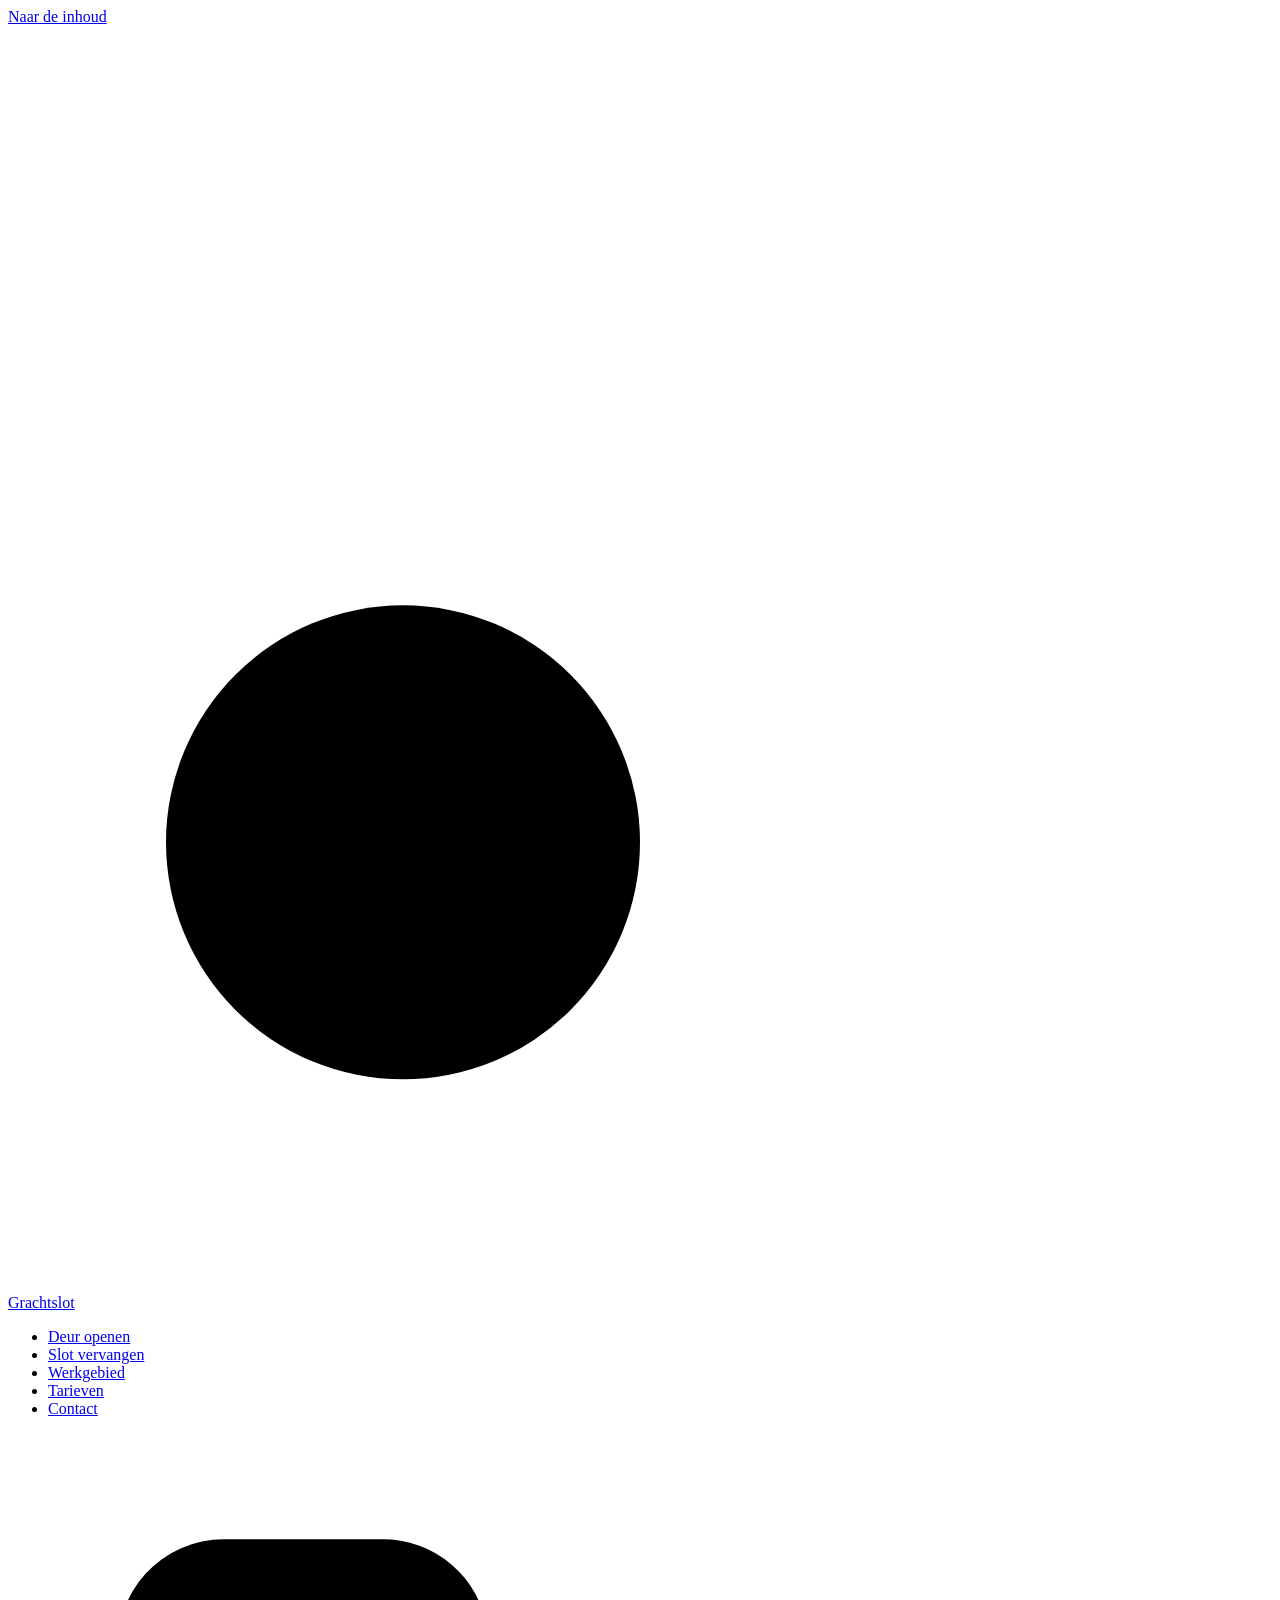
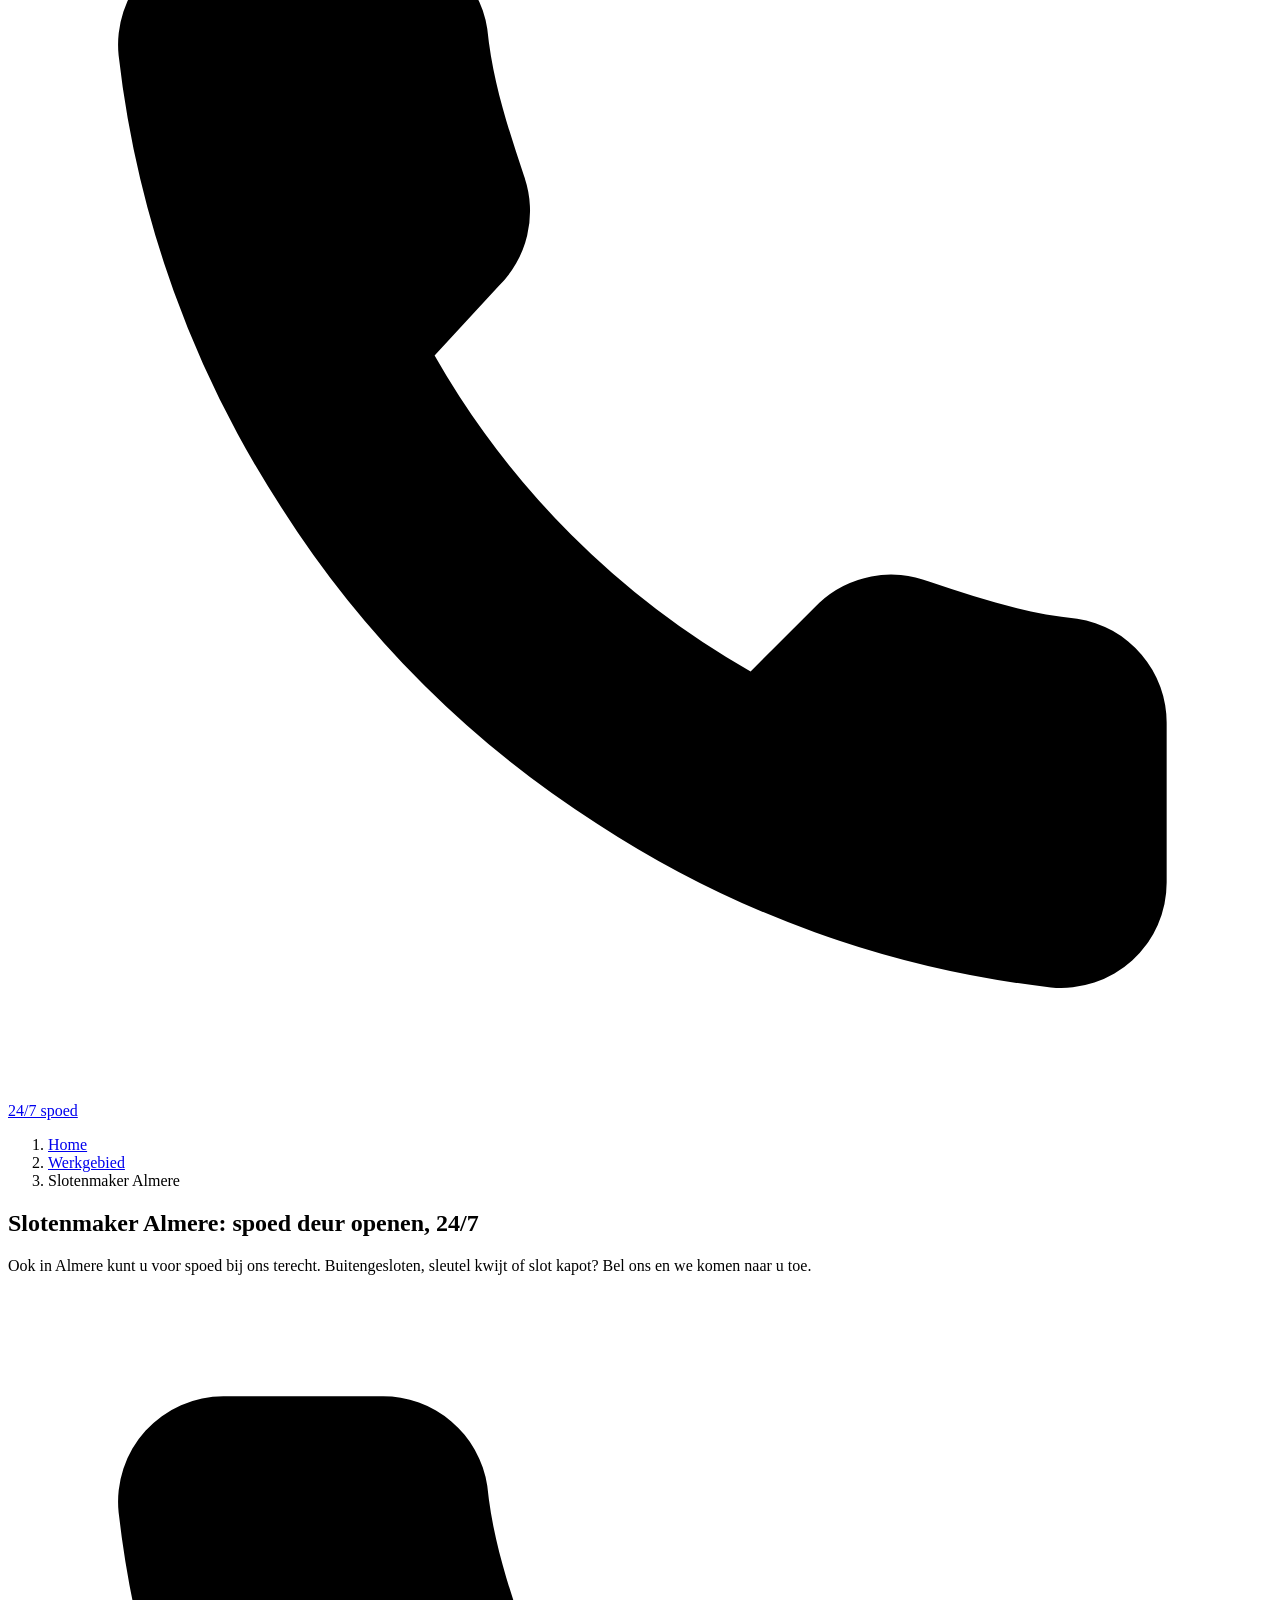
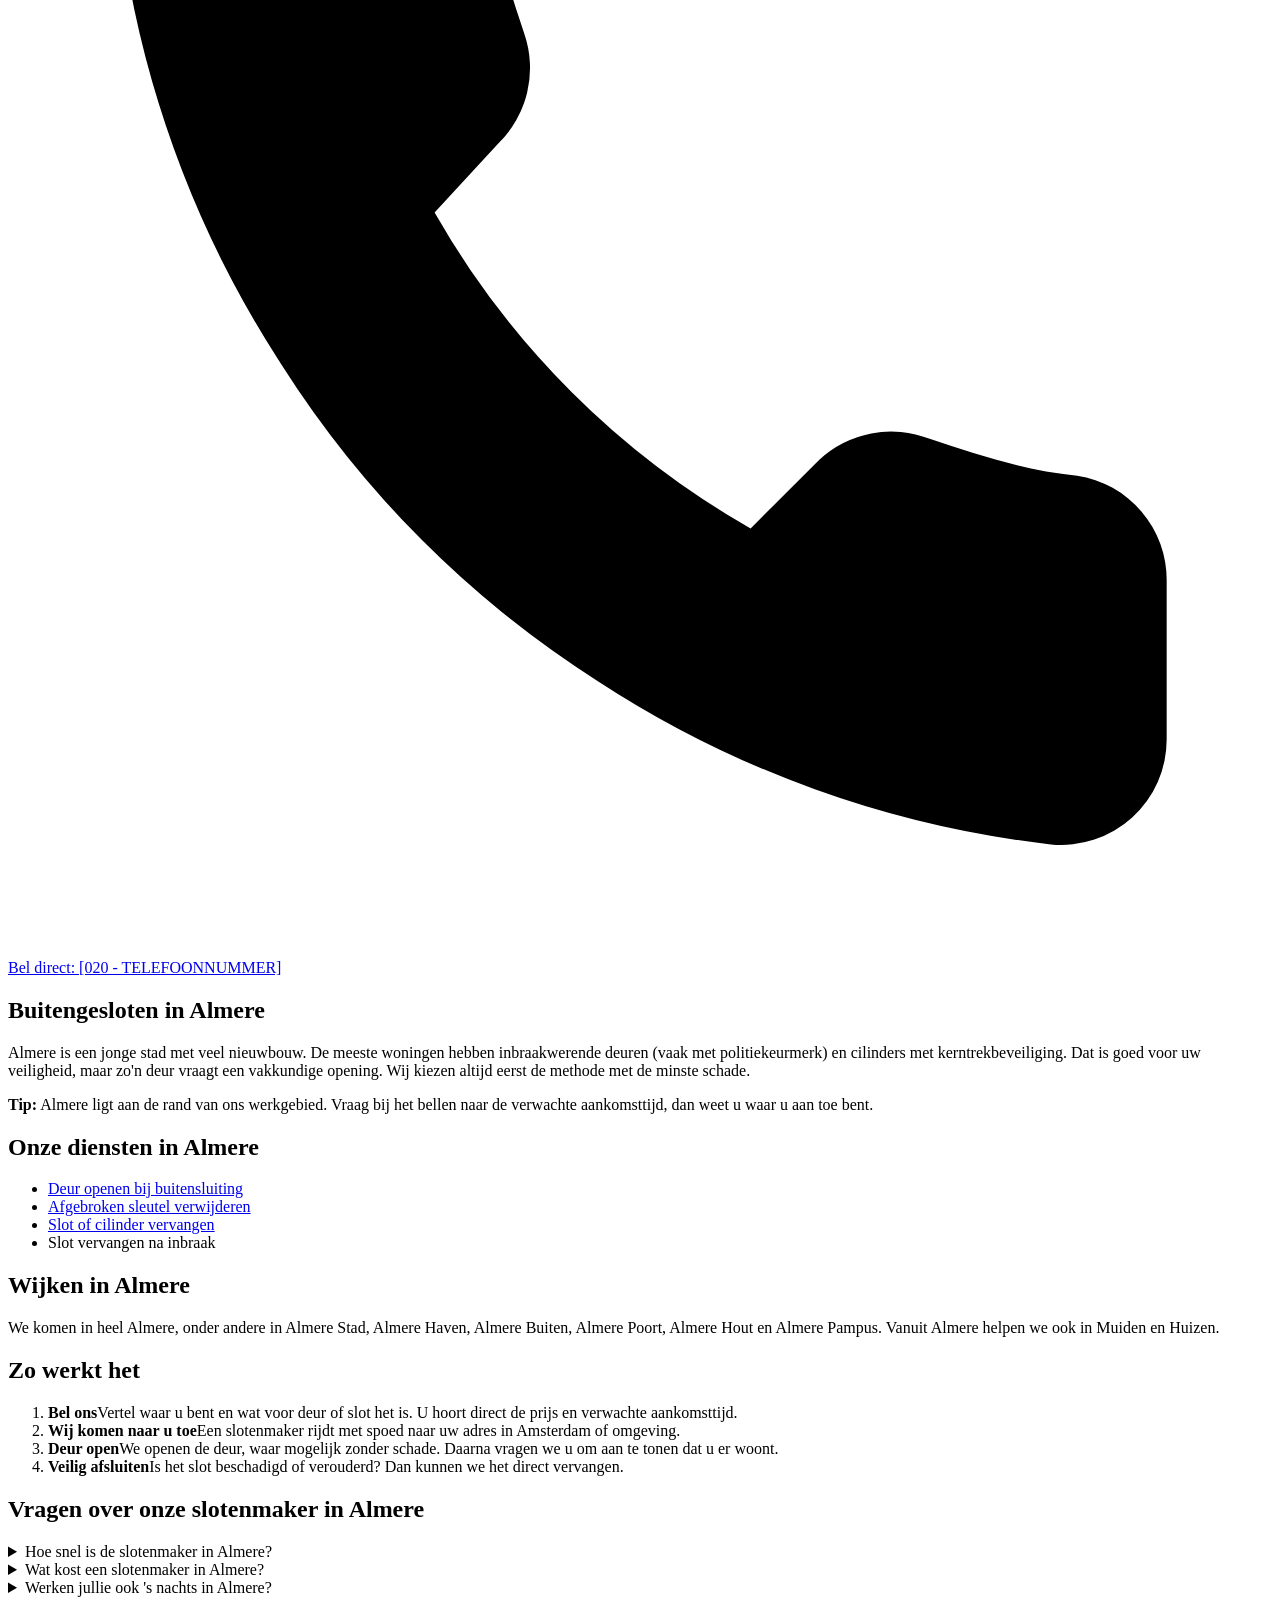
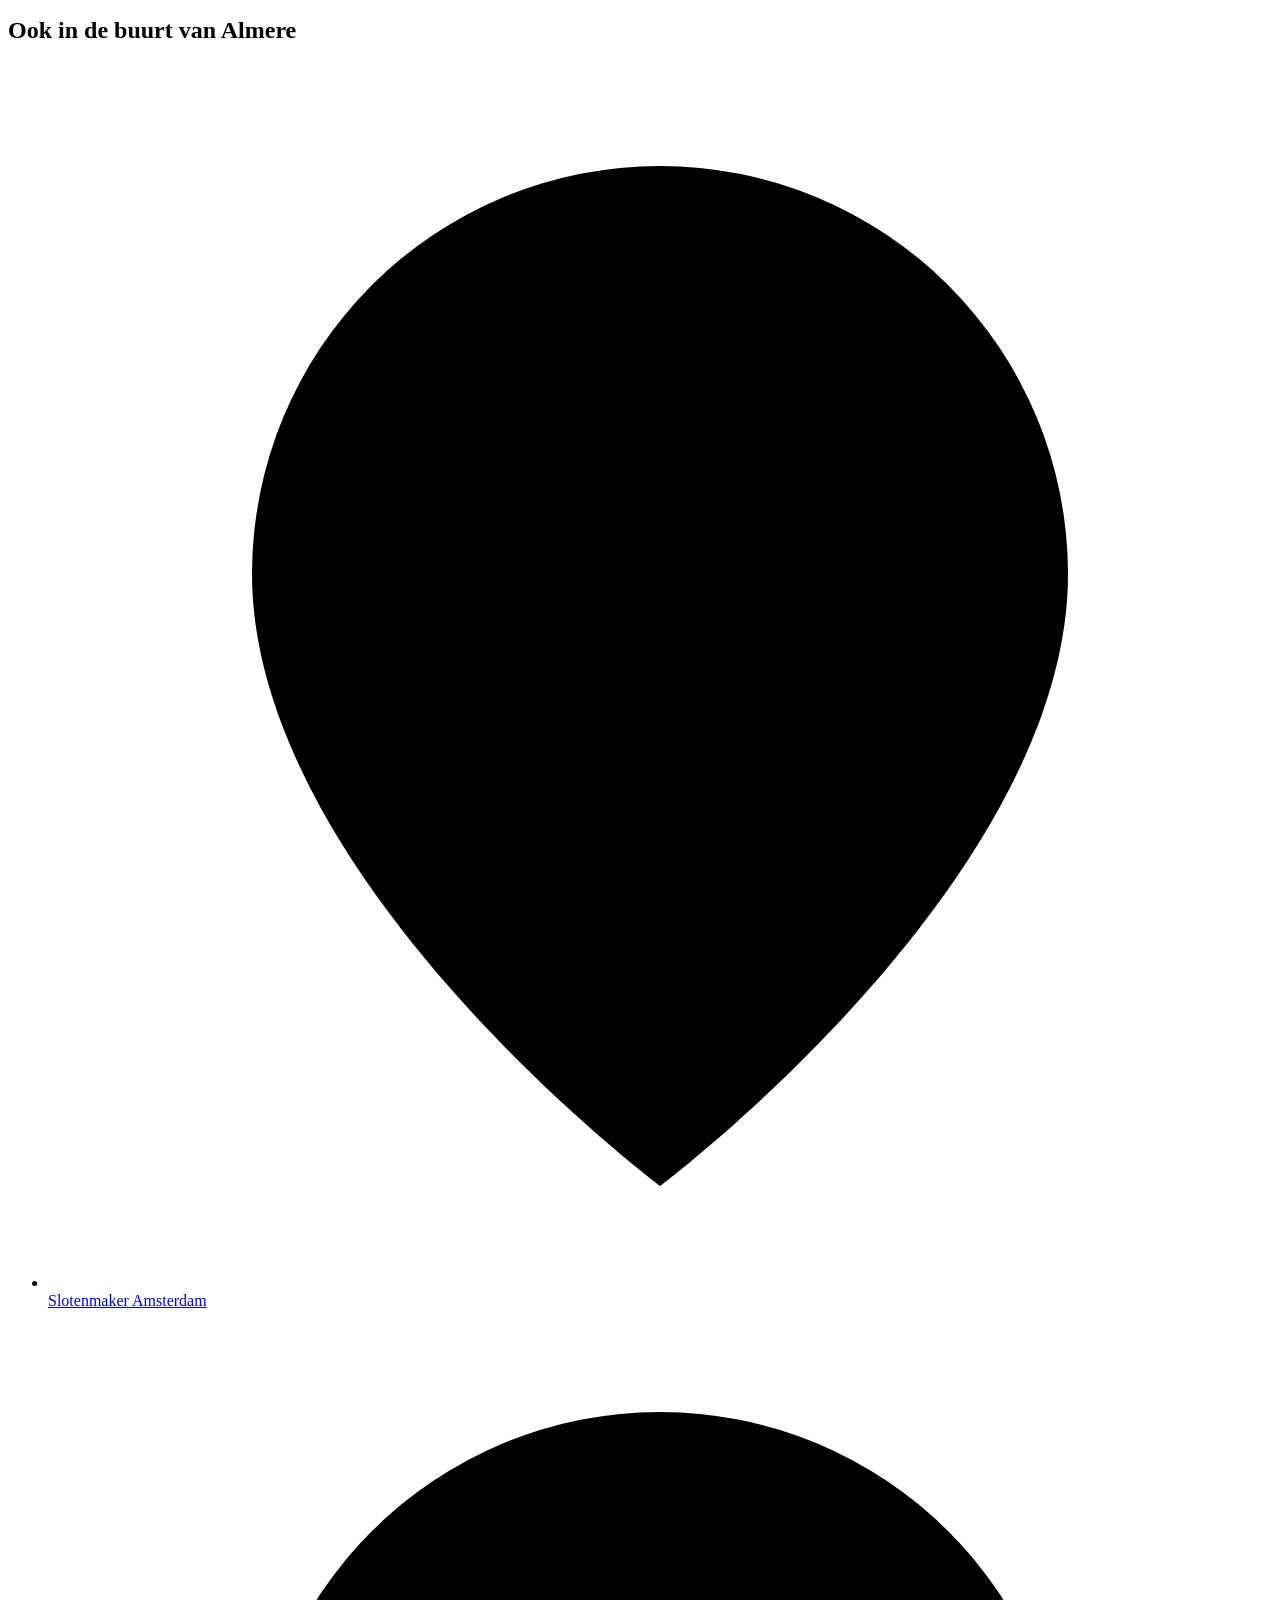
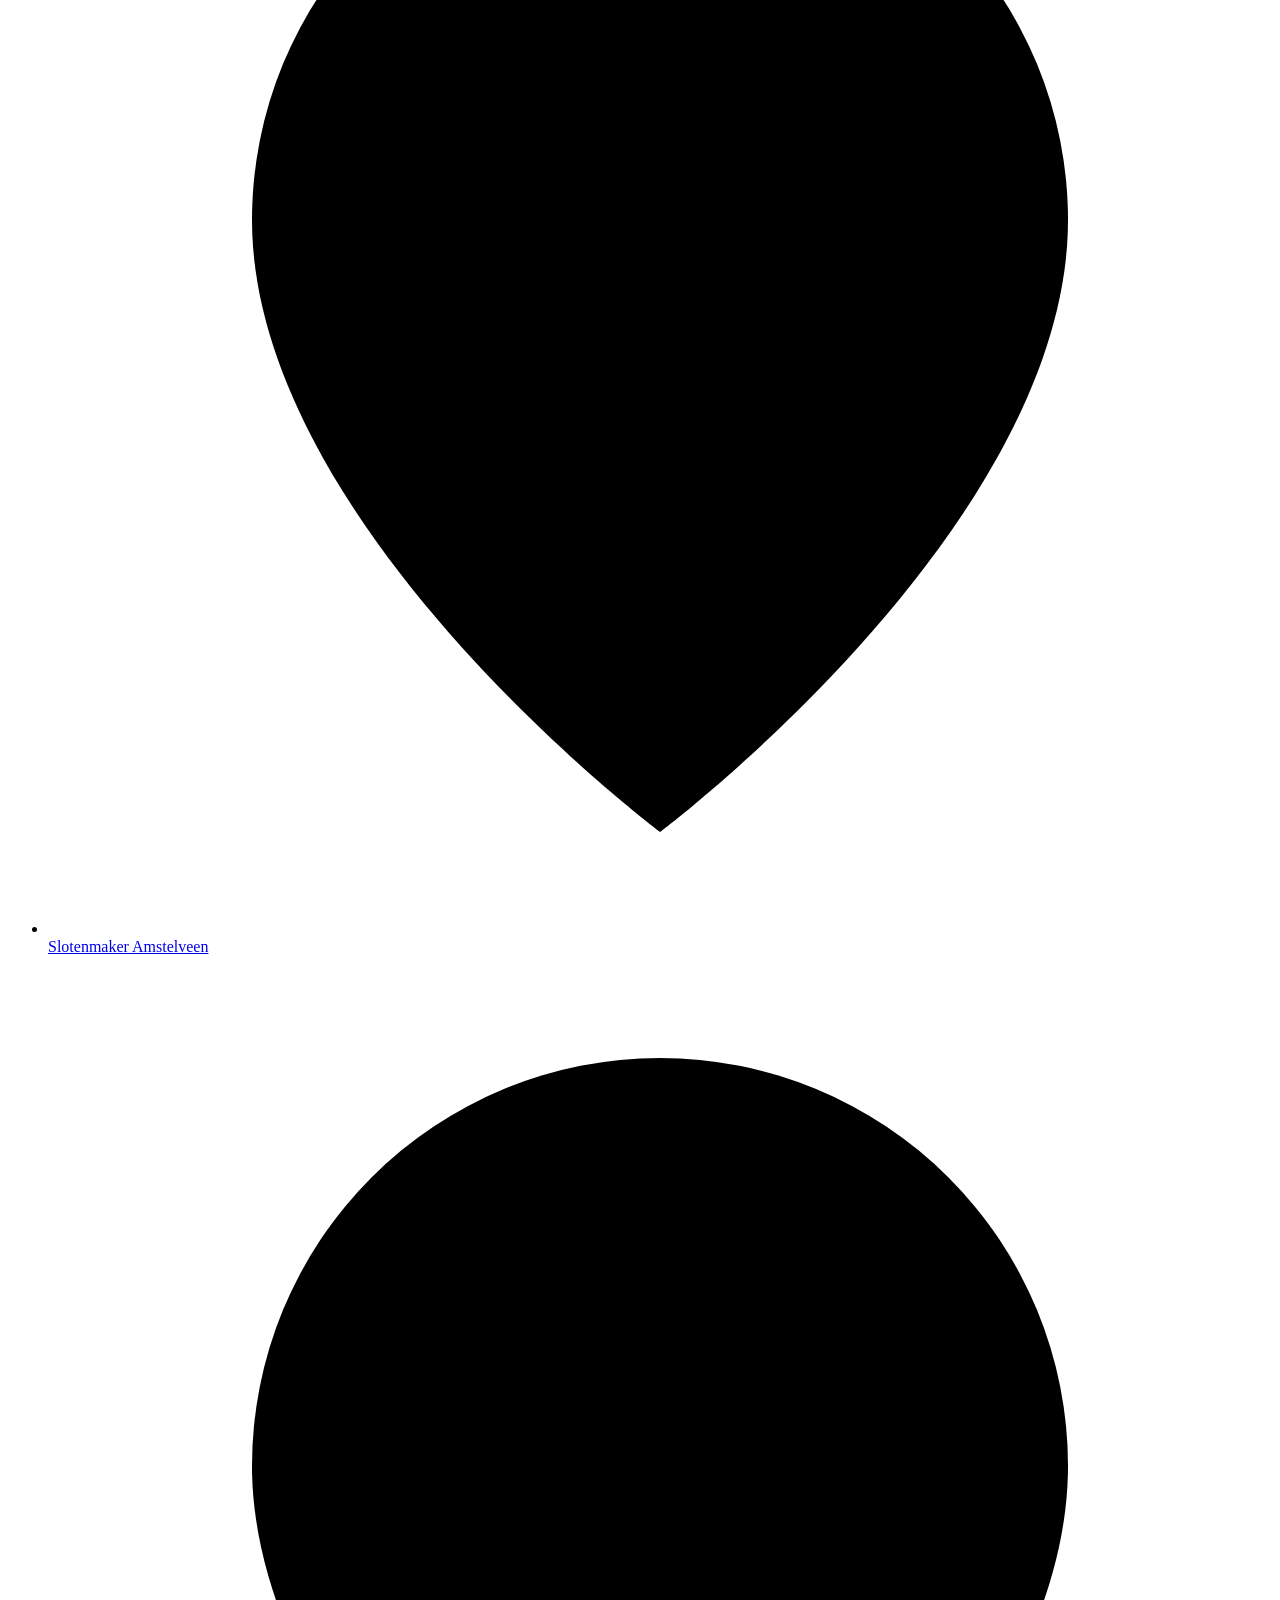
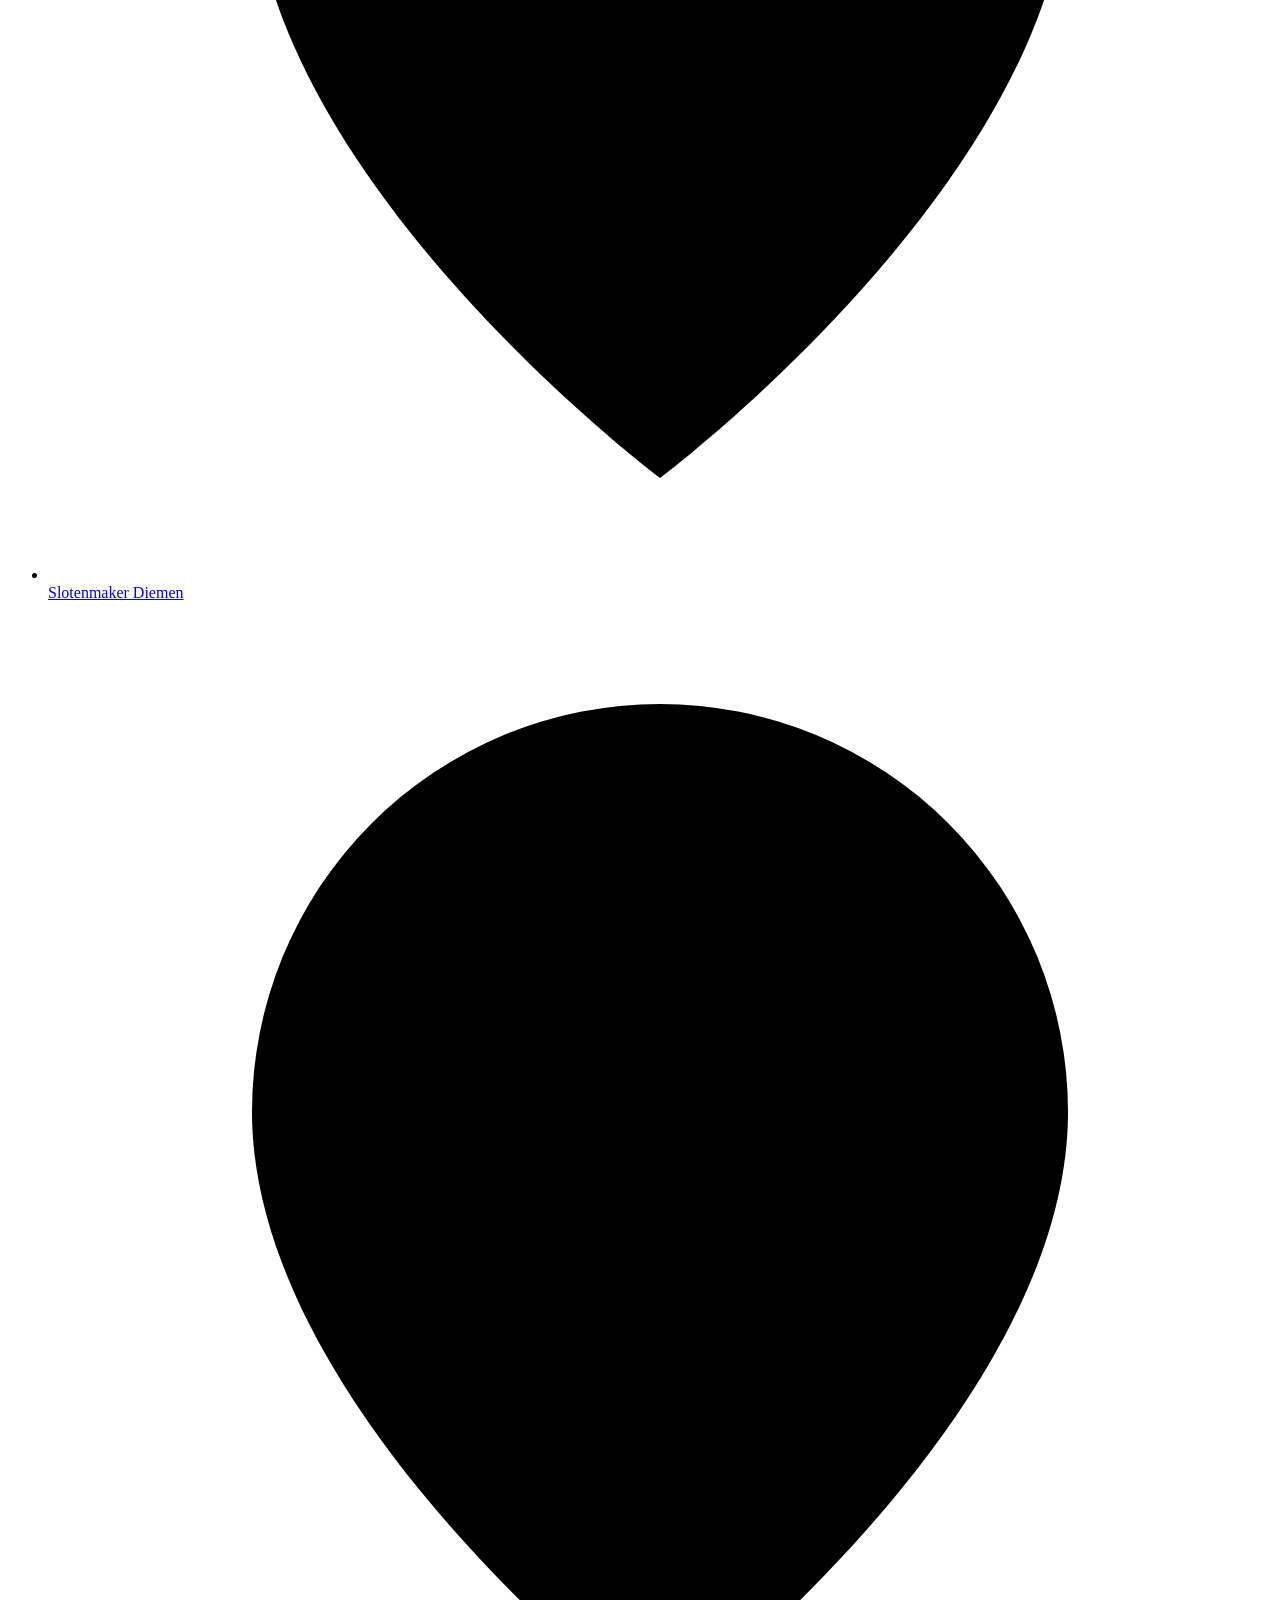
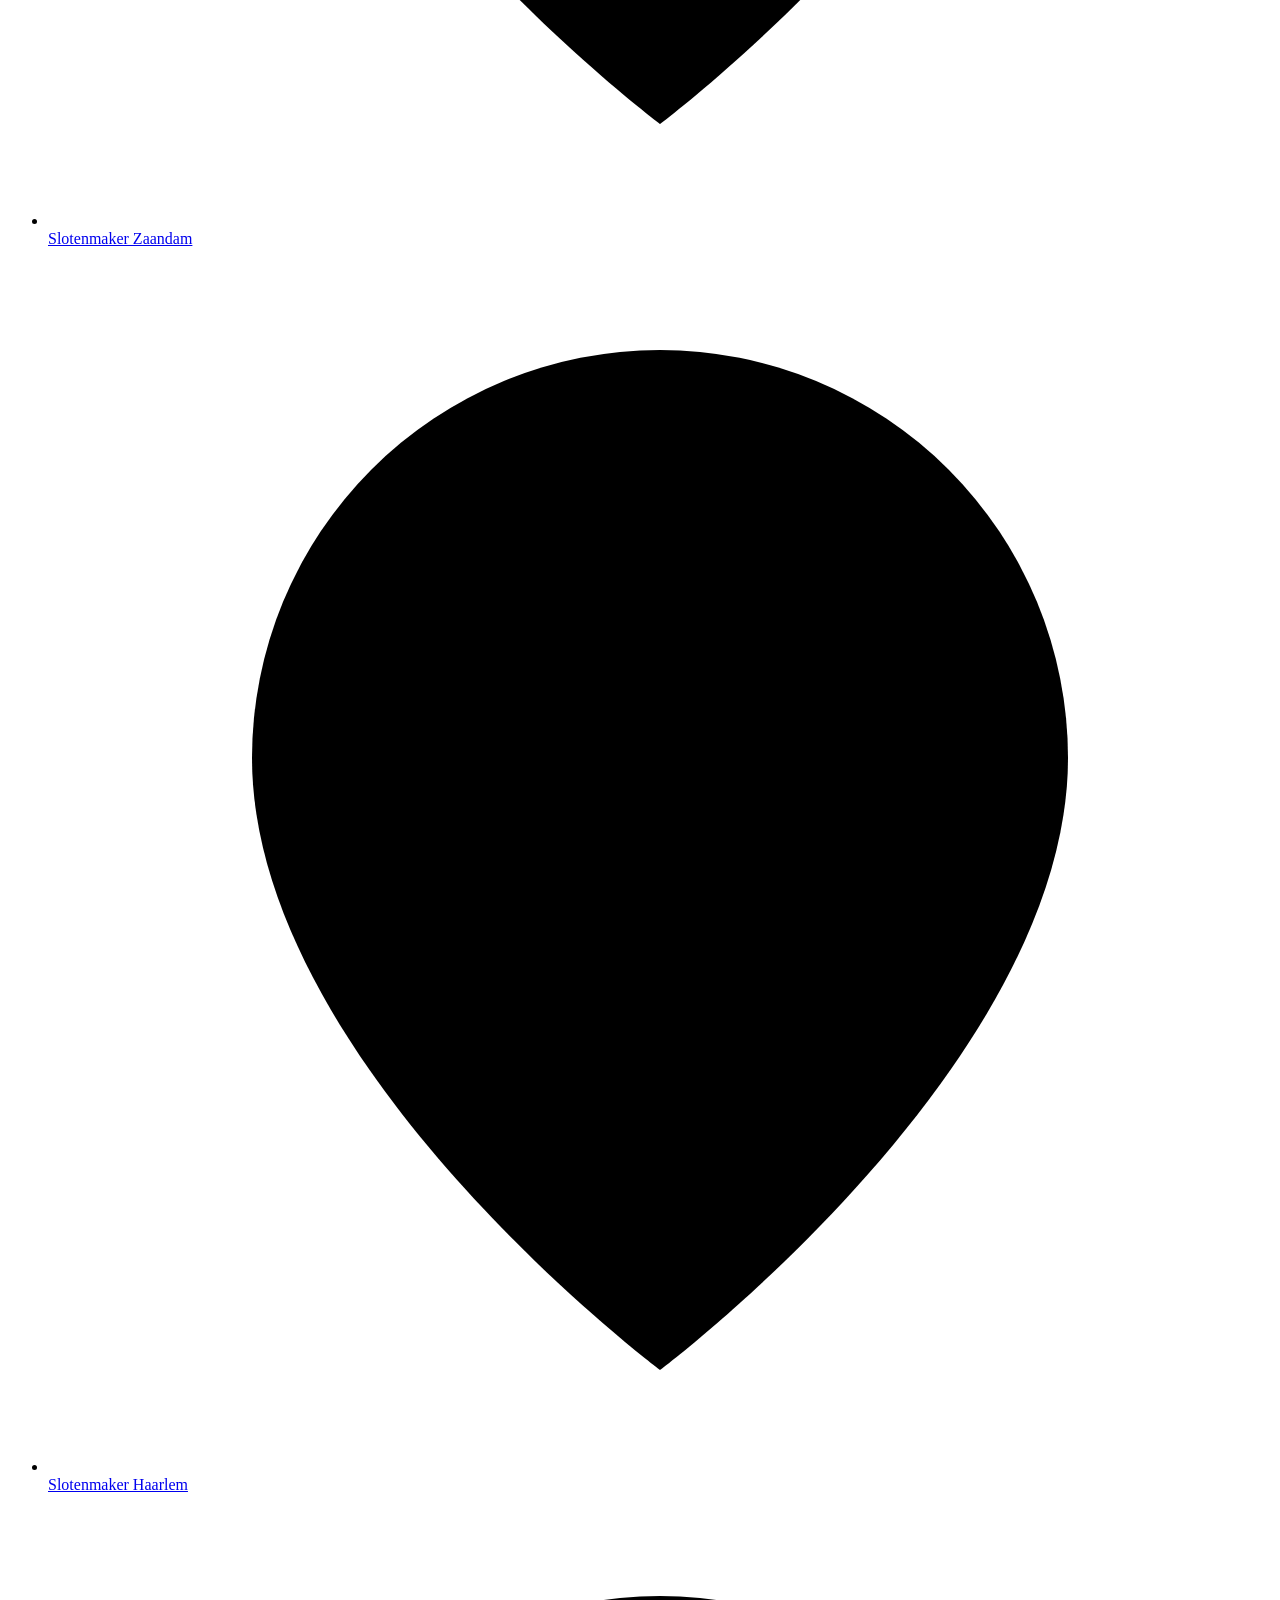
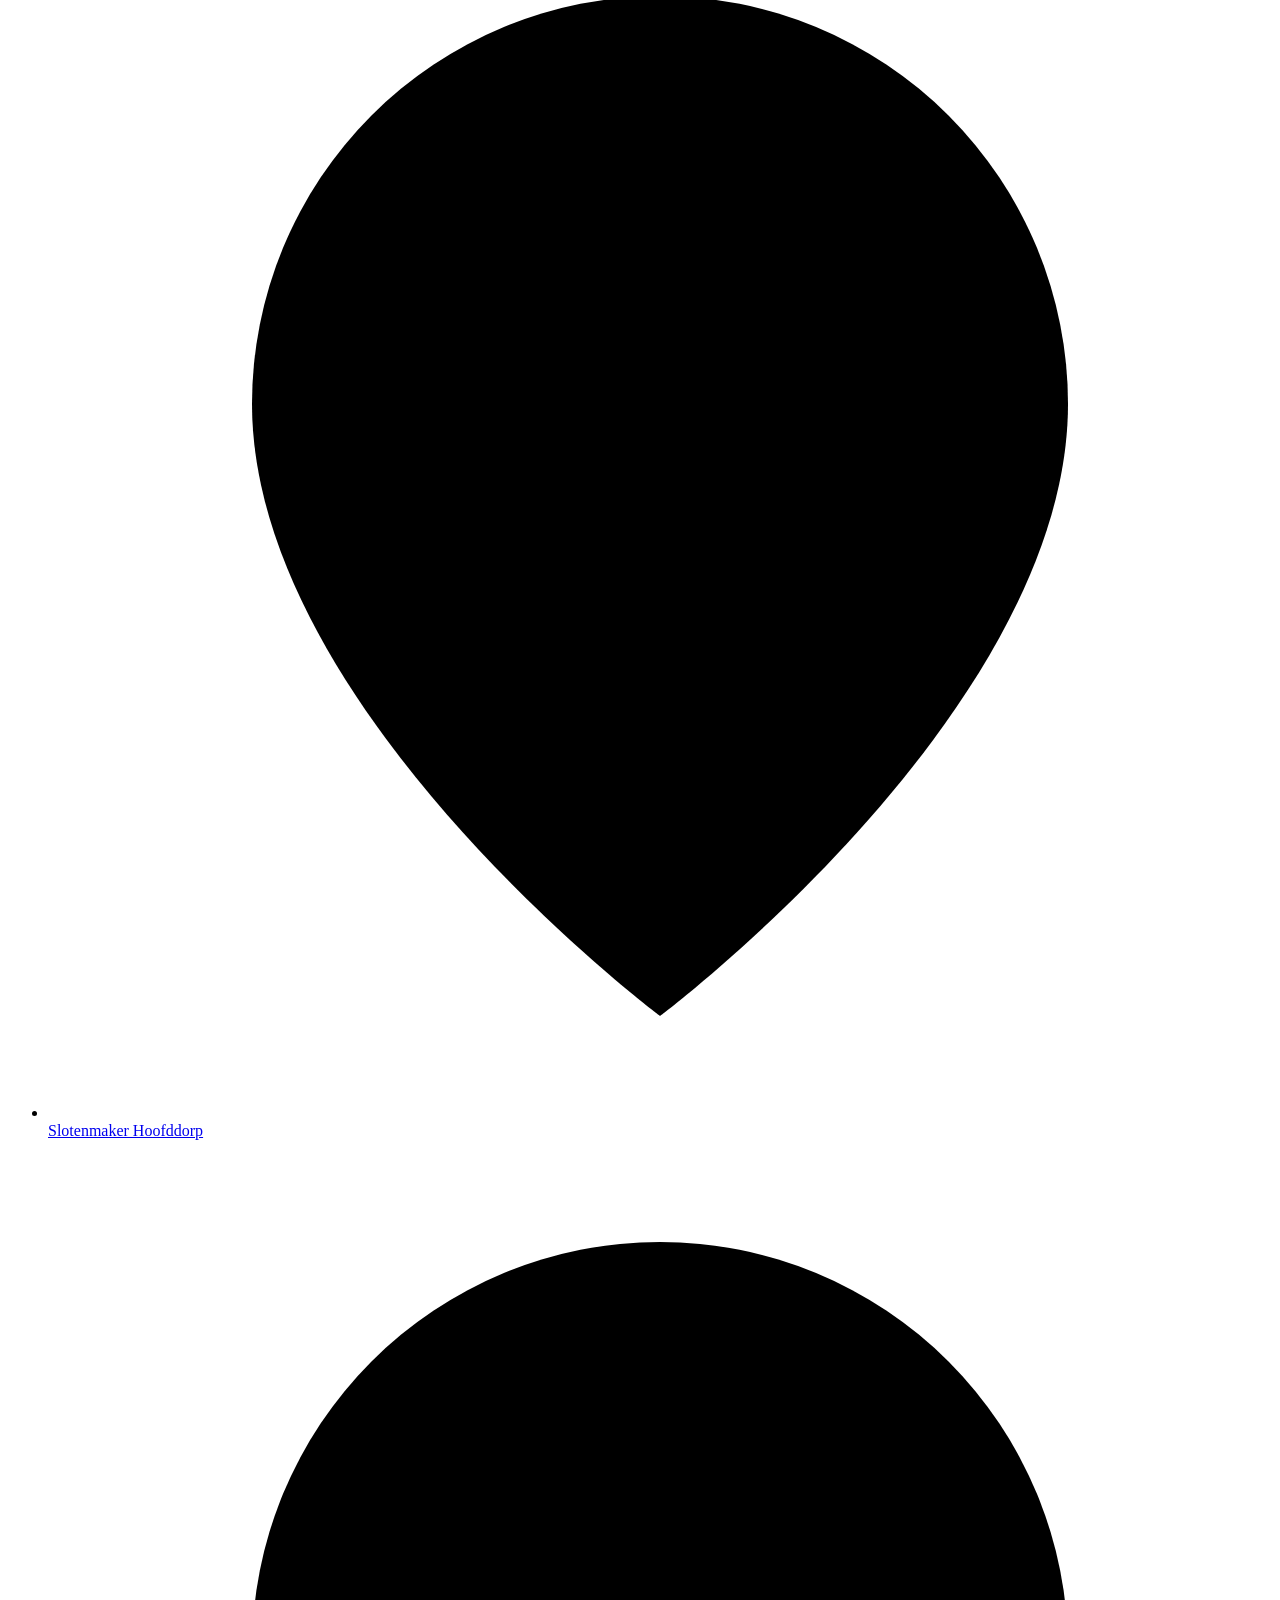
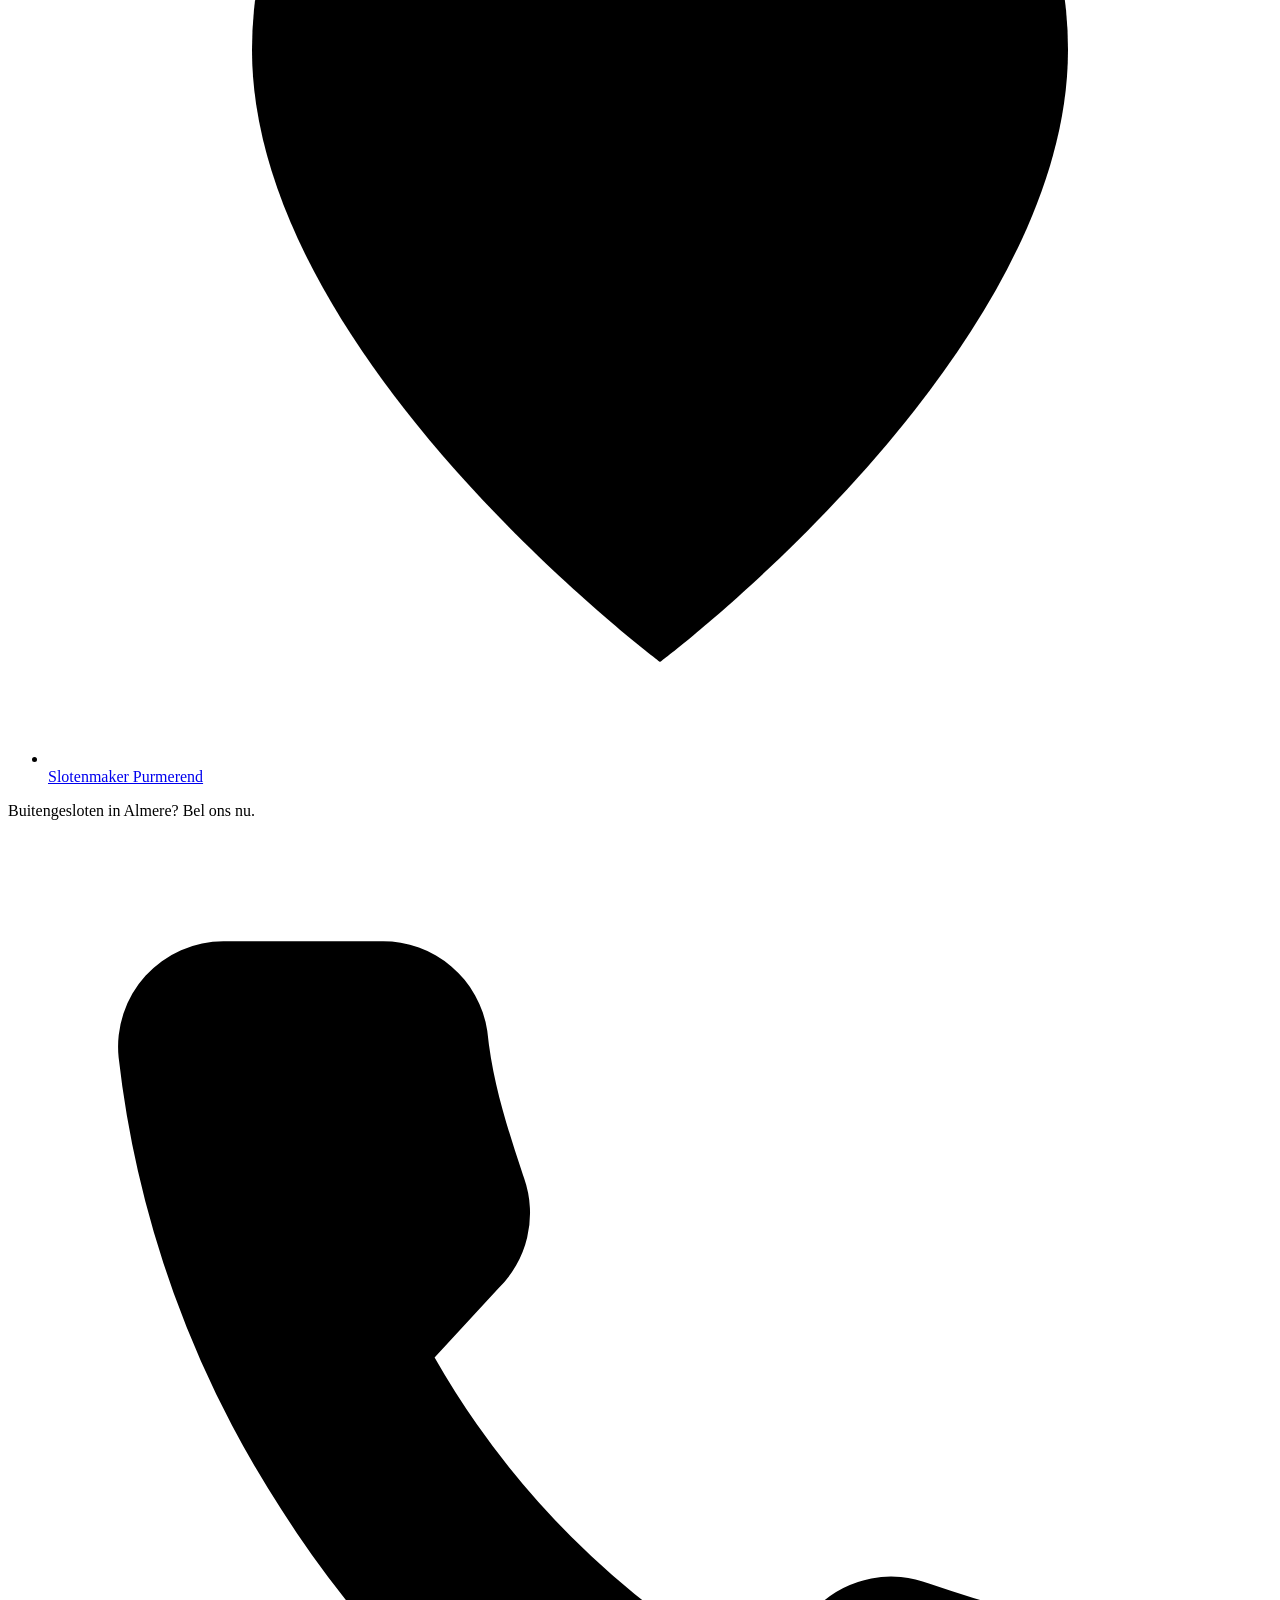
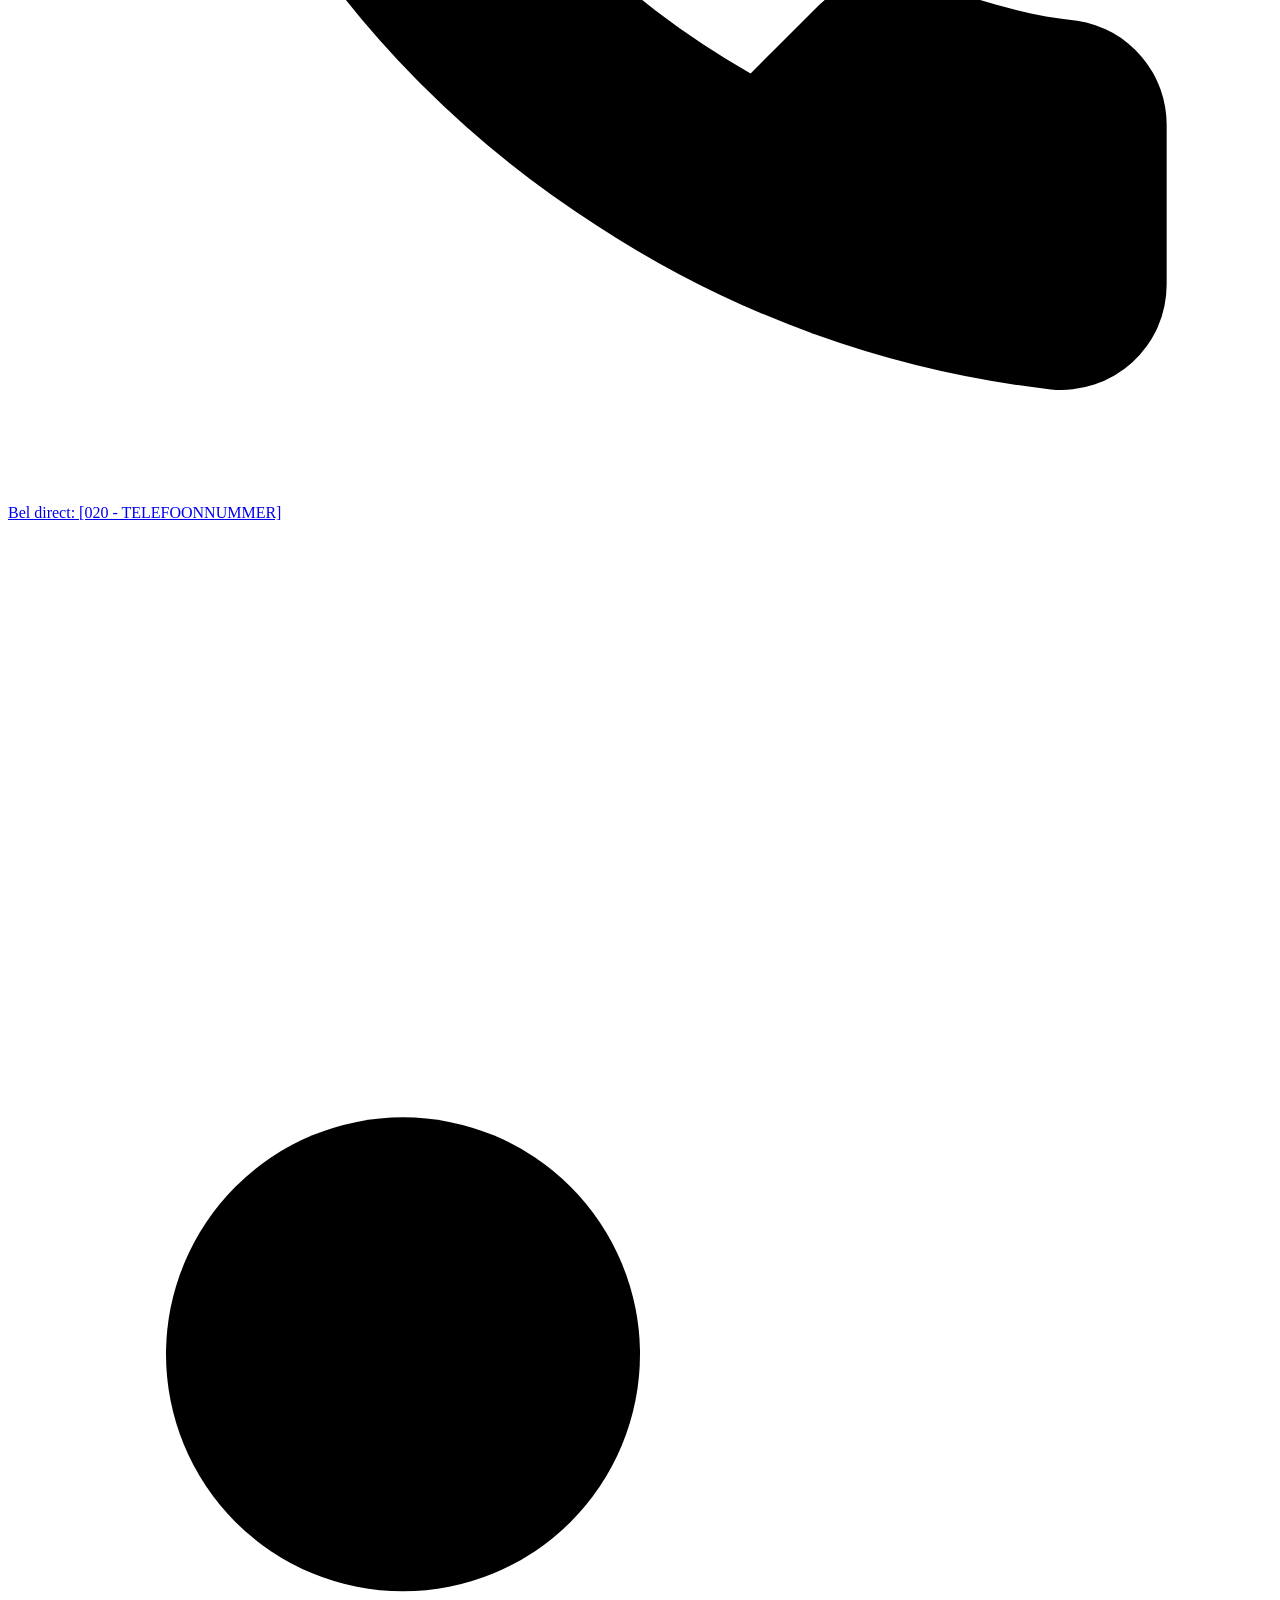
==== public/slotenmaker-almere/index.html @ aebd099f "Save current Grachtslot website Co-authored-by: Copilot <223556219+Copilot@users.noreply.github.com>" ====
<!doctype html>
<html lang="nl">
<head>
<meta charset="utf-8">
<meta name="viewport" content="width=device-width, initial-scale=1">
<title>Slotenmaker Almere 24/7 | Spoed deur openen | Grachtslot</title>
<meta name="description" content="Buitengesloten in Almere? Grachtslot opent uw deur met spoed, dag en nacht. Prijs vooraf bekend. Bel [020 - TELEFOONNUMMER].">
<link rel="canonical" href="https://www.grachtslot.nl/slotenmaker-almere/">
<meta property="og:type" content="website">
<meta property="og:locale" content="nl_NL">
<meta property="og:site_name" content="Grachtslot Slotenmaker">
<meta property="og:title" content="Slotenmaker Almere 24/7 | Spoed deur openen | Grachtslot">
<meta property="og:description" content="Buitengesloten in Almere? Grachtslot opent uw deur met spoed, dag en nacht. Prijs vooraf bekend. Bel [020 - TELEFOONNUMMER].">
<meta property="og:url" content="https://www.grachtslot.nl/slotenmaker-almere/">
<meta name="theme-color" content="#12161c">
<link rel="icon" href="/favicon.svg" type="image/svg+xml">
<link rel="stylesheet" href="/styles.css">
<script type="application/ld+json">{"@context":"https://schema.org","@type":"Locksmith","@id":"https://www.grachtslot.nl/#bedrijf","name":"Grachtslot Slotenmaker","url":"https://www.grachtslot.nl/","logo":"https://www.grachtslot.nl/logo.svg","image":"https://www.grachtslot.nl/logo.svg","telephone":"+31200000000","email":"[info@grachtslot.nl]","priceRange":"€€","address":{"@type":"PostalAddress","streetAddress":"[Straat + huisnummer]","postalCode":"[1000 AA]","addressLocality":"Amsterdam","addressCountry":"NL"},"geo":{"@type":"GeoCoordinates","latitude":52.3676,"longitude":4.9041},"openingHoursSpecification":[{"@type":"OpeningHoursSpecification","dayOfWeek":["Monday","Tuesday","Wednesday","Thursday","Friday","Saturday","Sunday"],"opens":"00:00","closes":"23:59"}],"areaServed":[{"@type":"GeoCircle","geoMidpoint":{"@type":"GeoCoordinates","latitude":52.3676,"longitude":4.9041},"geoRadius":30000},{"@type":"City","name":"Amsterdam"},{"@type":"City","name":"Amstelveen"},{"@type":"City","name":"Diemen"},{"@type":"City","name":"Zaandam"},{"@type":"City","name":"Haarlem"},{"@type":"City","name":"Hoofddorp"},{"@type":"City","name":"Almere"},{"@type":"City","name":"Purmerend"}]}</script>
<script type="application/ld+json">{"@context":"https://schema.org","@type":"BreadcrumbList","itemListElement":[{"@type":"ListItem","position":1,"name":"Home","item":"https://www.grachtslot.nl/"},{"@type":"ListItem","position":2,"name":"Werkgebied","item":"https://www.grachtslot.nl/werkgebied/"},{"@type":"ListItem","position":3,"name":"Slotenmaker Almere","item":"https://www.grachtslot.nl/slotenmaker-almere/"}]}</script>
<script type="application/ld+json">{"@context":"https://schema.org","@type":"Service","name":"Deur openen Almere","serviceType":"Deur openen Almere","description":"Spoed deur openen en slot vervangen in Almere.","url":"https://www.grachtslot.nl/slotenmaker-almere/","provider":{"@id":"https://www.grachtslot.nl/#bedrijf"},"areaServed":{"@type":"City","name":"Almere"}}</script>
<script type="application/ld+json">{"@context":"https://schema.org","@type":"FAQPage","mainEntity":[{"@type":"Question","name":"Hoe snel is de slotenmaker in Almere?","acceptedAnswer":{"@type":"Answer","text":"Almere ligt op ongeveer 25 km van Amsterdam. Bij het bellen hoort u direct de verwachte aankomsttijd."}},{"@type":"Question","name":"Wat kost een slotenmaker in Almere?","acceptedAnswer":{"@type":"Answer","text":"U hoort de prijs altijd vooraf aan de telefoon. Een overzicht vindt u op onze tarievenpagina."}},{"@type":"Question","name":"Werken jullie ook 's nachts in Almere?","acceptedAnswer":{"@type":"Answer","text":"Ja, ook in Almere zijn we 24 uur per dag en 7 dagen per week beschikbaar voor spoedopeningen."}}]}</script>
</head>
<body>
<a class="skip" href="#inhoud">Naar de inhoud</a>
<header class="site-header">
  <div class="wrap header-inner">
    <a class="logo" href="/" aria-label="Grachtslot Slotenmaker, naar de homepage"><svg class="ic" viewBox="0 0 24 24" aria-hidden="true"><circle cx="7.5" cy="15.5" r="4.5"/><path d="M10.7 12.3 21 2M16 7l3 3M19 4l2 2"/></svg><span>Grachtslot</span></a>
    <nav class="main-nav" aria-label="Hoofdmenu">
      <ul><li><a href="/deur-openen/">Deur openen</a></li><li><a href="/slot-vervangen/">Slot vervangen</a></li><li><a href="/werkgebied/">Werkgebied</a></li><li><a href="/tarieven/">Tarieven</a></li><li><a href="/contact/">Contact</a></li></ul>
    </nav>
    <a class="btn btn-call btn-sm" href="tel:+31200000000"><svg class="ic" viewBox="0 0 24 24" aria-hidden="true"><path d="M22 16.9v3a2 2 0 0 1-2.2 2 19.8 19.8 0 0 1-8.6-3.1 19.5 19.5 0 0 1-6-6A19.8 19.8 0 0 1 2.1 4.2 2 2 0 0 1 4.1 2h3a2 2 0 0 1 2 1.7c.1 1 .4 1.9.7 2.8a2 2 0 0 1-.5 2.1L8.1 9.9a16 16 0 0 0 6 6l1.3-1.3a2 2 0 0 1 2.1-.4c.9.3 1.8.6 2.8.7a2 2 0 0 1 1.7 2z"/></svg><span>24/7 spoed</span></a>
  </div>
</header>
<main id="inhoud">

<section class="page-head">
  <div class="wrap">
    <nav class="crumbs" aria-label="Kruimelpad"><ol><li><a href="/">Home</a></li><li><a href="/werkgebied/">Werkgebied</a></li><li aria-current="page">Slotenmaker Almere</li></ol></nav>
    <h1>Slotenmaker Almere: spoed deur openen, 24/7</h1>
    <p class="lead">Ook in Almere kunt u voor spoed bij ons terecht. Buitengesloten, sleutel kwijt of slot kapot? Bel ons en we komen naar u toe.</p>
    <a class="btn btn-call" href="tel:+31200000000"><svg class="ic" viewBox="0 0 24 24" aria-hidden="true"><path d="M22 16.9v3a2 2 0 0 1-2.2 2 19.8 19.8 0 0 1-8.6-3.1 19.5 19.5 0 0 1-6-6A19.8 19.8 0 0 1 2.1 4.2 2 2 0 0 1 4.1 2h3a2 2 0 0 1 2 1.7c.1 1 .4 1.9.7 2.8a2 2 0 0 1-.5 2.1L8.1 9.9a16 16 0 0 0 6 6l1.3-1.3a2 2 0 0 1 2.1-.4c.9.3 1.8.6 2.8.7a2 2 0 0 1 1.7 2z"/></svg><span>Bel direct: [020 - TELEFOONNUMMER]</span></a>
  </div>
</section>

<section class="section">
  <div class="wrap narrow prose">
    <h2>Buitengesloten in Almere</h2>
    <p>Almere is een jonge stad met veel nieuwbouw. De meeste woningen hebben inbraakwerende deuren (vaak met politiekeurmerk) en cilinders met kerntrekbeveiliging. Dat is goed voor uw veiligheid, maar zo'n deur vraagt een vakkundige opening. Wij kiezen altijd eerst de methode met de minste schade.</p>
    <div class="tip"><strong>Tip:</strong> Almere ligt aan de rand van ons werkgebied. Vraag bij het bellen naar de verwachte aankomsttijd, dan weet u waar u aan toe bent.</div>

    <h2>Onze diensten in Almere</h2>
    <ul class="checks">
      <li><a href="/deur-openen/">Deur openen bij buitensluiting</a></li>
      <li><a href="/deur-openen/#sleutel-afgebroken">Afgebroken sleutel verwijderen</a></li>
      <li><a href="/slot-vervangen/">Slot of cilinder vervangen</a></li>
      <li>Slot vervangen na inbraak</li>
    </ul>

    <h2>Wijken in Almere</h2>
    <p>We komen in heel Almere, onder andere in Almere Stad, Almere Haven, Almere Buiten, Almere Poort, Almere Hout en Almere Pampus. Vanuit Almere helpen we ook in Muiden en Huizen.</p>
  </div>
</section>


<section class="section alt" aria-labelledby="stappen-titel">
  <div class="wrap">
    <h2 id="stappen-titel">Zo werkt het</h2>
    <ol class="steps">
      <li><strong>Bel ons</strong><span>Vertel waar u bent en wat voor deur of slot het is. U hoort direct de prijs en verwachte aankomsttijd.</span></li>
      <li><strong>Wij komen naar u toe</strong><span>Een slotenmaker rijdt met spoed naar uw adres in Amsterdam of omgeving.</span></li>
      <li><strong>Deur open</strong><span>We openen de deur, waar mogelijk zonder schade. Daarna vragen we u om aan te tonen dat u er woont.</span></li>
      <li><strong>Veilig afsluiten</strong><span>Is het slot beschadigd of verouderd? Dan kunnen we het direct vervangen.</span></li>
    </ol>
  </div>
</section>

<section class="section" aria-labelledby="faq-titel">
  <div class="wrap narrow">
    <h2 id="faq-titel">Vragen over onze slotenmaker in Almere</h2>
    <div class="faq">
      <details><summary>Hoe snel is de slotenmaker in Almere?</summary><p>Almere ligt op ongeveer 25 km van Amsterdam. Bij het bellen hoort u direct de verwachte aankomsttijd.</p></details>
      <details><summary>Wat kost een slotenmaker in Almere?</summary><p>U hoort de prijs altijd vooraf aan de telefoon. Een overzicht vindt u op onze tarievenpagina.</p></details>
      <details><summary>Werken jullie ook 's nachts in Almere?</summary><p>Ja, ook in Almere zijn we 24 uur per dag en 7 dagen per week beschikbaar voor spoedopeningen.</p></details>
    </div>
  </div>
</section>

<section class="section">
  <div class="wrap">
    <h2>Ook in de buurt van Almere</h2>
    <ul class="city-grid">
      <li><a href="/slotenmaker-amsterdam/"><svg class="ic" viewBox="0 0 24 24" aria-hidden="true"><path d="M20 10c0 6-8 12-8 12s-8-6-8-12a8 8 0 0 1 16 0z"/><circle cx="12" cy="10" r="3"/></svg><span>Slotenmaker Amsterdam</span></a></li>
      <li><a href="/slotenmaker-amstelveen/"><svg class="ic" viewBox="0 0 24 24" aria-hidden="true"><path d="M20 10c0 6-8 12-8 12s-8-6-8-12a8 8 0 0 1 16 0z"/><circle cx="12" cy="10" r="3"/></svg><span>Slotenmaker Amstelveen</span></a></li>
      <li><a href="/slotenmaker-diemen/"><svg class="ic" viewBox="0 0 24 24" aria-hidden="true"><path d="M20 10c0 6-8 12-8 12s-8-6-8-12a8 8 0 0 1 16 0z"/><circle cx="12" cy="10" r="3"/></svg><span>Slotenmaker Diemen</span></a></li>
      <li><a href="/slotenmaker-zaandam/"><svg class="ic" viewBox="0 0 24 24" aria-hidden="true"><path d="M20 10c0 6-8 12-8 12s-8-6-8-12a8 8 0 0 1 16 0z"/><circle cx="12" cy="10" r="3"/></svg><span>Slotenmaker Zaandam</span></a></li>
      <li><a href="/slotenmaker-haarlem/"><svg class="ic" viewBox="0 0 24 24" aria-hidden="true"><path d="M20 10c0 6-8 12-8 12s-8-6-8-12a8 8 0 0 1 16 0z"/><circle cx="12" cy="10" r="3"/></svg><span>Slotenmaker Haarlem</span></a></li>
      <li><a href="/slotenmaker-hoofddorp/"><svg class="ic" viewBox="0 0 24 24" aria-hidden="true"><path d="M20 10c0 6-8 12-8 12s-8-6-8-12a8 8 0 0 1 16 0z"/><circle cx="12" cy="10" r="3"/></svg><span>Slotenmaker Hoofddorp</span></a></li>
      <li><a href="/slotenmaker-purmerend/"><svg class="ic" viewBox="0 0 24 24" aria-hidden="true"><path d="M20 10c0 6-8 12-8 12s-8-6-8-12a8 8 0 0 1 16 0z"/><circle cx="12" cy="10" r="3"/></svg><span>Slotenmaker Purmerend</span></a></li>
    </ul>
  </div>
</section>

<section class="cta-band">
  <div class="wrap cta-inner">
    <p class="cta-title">Buitengesloten in Almere? Bel ons nu.</p>
    <a class="btn btn-dark" href="tel:+31200000000"><svg class="ic" viewBox="0 0 24 24" aria-hidden="true"><path d="M22 16.9v3a2 2 0 0 1-2.2 2 19.8 19.8 0 0 1-8.6-3.1 19.5 19.5 0 0 1-6-6A19.8 19.8 0 0 1 2.1 4.2 2 2 0 0 1 4.1 2h3a2 2 0 0 1 2 1.7c.1 1 .4 1.9.7 2.8a2 2 0 0 1-.5 2.1L8.1 9.9a16 16 0 0 0 6 6l1.3-1.3a2 2 0 0 1 2.1-.4c.9.3 1.8.6 2.8.7a2 2 0 0 1 1.7 2z"/></svg><span>Bel direct: [020 - TELEFOONNUMMER]</span></a>
  </div>
</section>
</main>
<footer class="site-footer">
  <div class="wrap footer-grid">
    <div>
      <p class="footer-logo"><svg class="ic" viewBox="0 0 24 24" aria-hidden="true"><circle cx="7.5" cy="15.5" r="4.5"/><path d="M10.7 12.3 21 2M16 7l3 3M19 4l2 2"/></svg><span>Grachtslot Slotenmaker</span></p>
      <address>
        [Straat + huisnummer]<br>[1000 AA] Amsterdam<br>
        <a href="tel:+31200000000">[020 - TELEFOONNUMMER]</a><br>
        <a href="mailto:[info@grachtslot.nl]">[info@grachtslot.nl]</a>
      </address>
      <p class="small">24 uur per dag, 7 dagen per week bereikbaar<br>KvK [KVK-NUMMER]</p>
    </div>
    <div>
      <p class="footer-kop">Diensten</p>
      <ul>
        <li><a href="/deur-openen/">Spoed deur openen</a></li>
        <li><a href="/slot-vervangen/">Slot vervangen</a></li>
        <li><a href="/tarieven/">Tarieven</a></li>
        <li><a href="/contact/">Contact</a></li>
      </ul>
    </div>
    <div>
      <p class="footer-kop">Werkgebied</p>
      <ul><li><a href="/slotenmaker-amsterdam/">Slotenmaker Amsterdam</a></li><li><a href="/slotenmaker-amstelveen/">Slotenmaker Amstelveen</a></li><li><a href="/slotenmaker-diemen/">Slotenmaker Diemen</a></li><li><a href="/slotenmaker-zaandam/">Slotenmaker Zaandam</a></li><li><a href="/slotenmaker-haarlem/">Slotenmaker Haarlem</a></li><li><a href="/slotenmaker-hoofddorp/">Slotenmaker Hoofddorp</a></li><li><a href="/slotenmaker-almere/">Slotenmaker Almere</a></li><li><a href="/slotenmaker-purmerend/">Slotenmaker Purmerend</a></li></ul>
    </div>
  </div>
  <div class="wrap small copyright">© 2026 Grachtslot Slotenmaker. Alle rechten voorbehouden.</div>
</footer>
<a class="mobile-call" href="tel:+31200000000"><svg class="ic" viewBox="0 0 24 24" aria-hidden="true"><path d="M22 16.9v3a2 2 0 0 1-2.2 2 19.8 19.8 0 0 1-8.6-3.1 19.5 19.5 0 0 1-6-6A19.8 19.8 0 0 1 2.1 4.2 2 2 0 0 1 4.1 2h3a2 2 0 0 1 2 1.7c.1 1 .4 1.9.7 2.8a2 2 0 0 1-.5 2.1L8.1 9.9a16 16 0 0 0 6 6l1.3-1.3a2 2 0 0 1 2.1-.4c.9.3 1.8.6 2.8.7a2 2 0 0 1 1.7 2z"/></svg><span>Bel 24/7: [020 - TELEFOONNUMMER]</span></a>
</body>
</html>
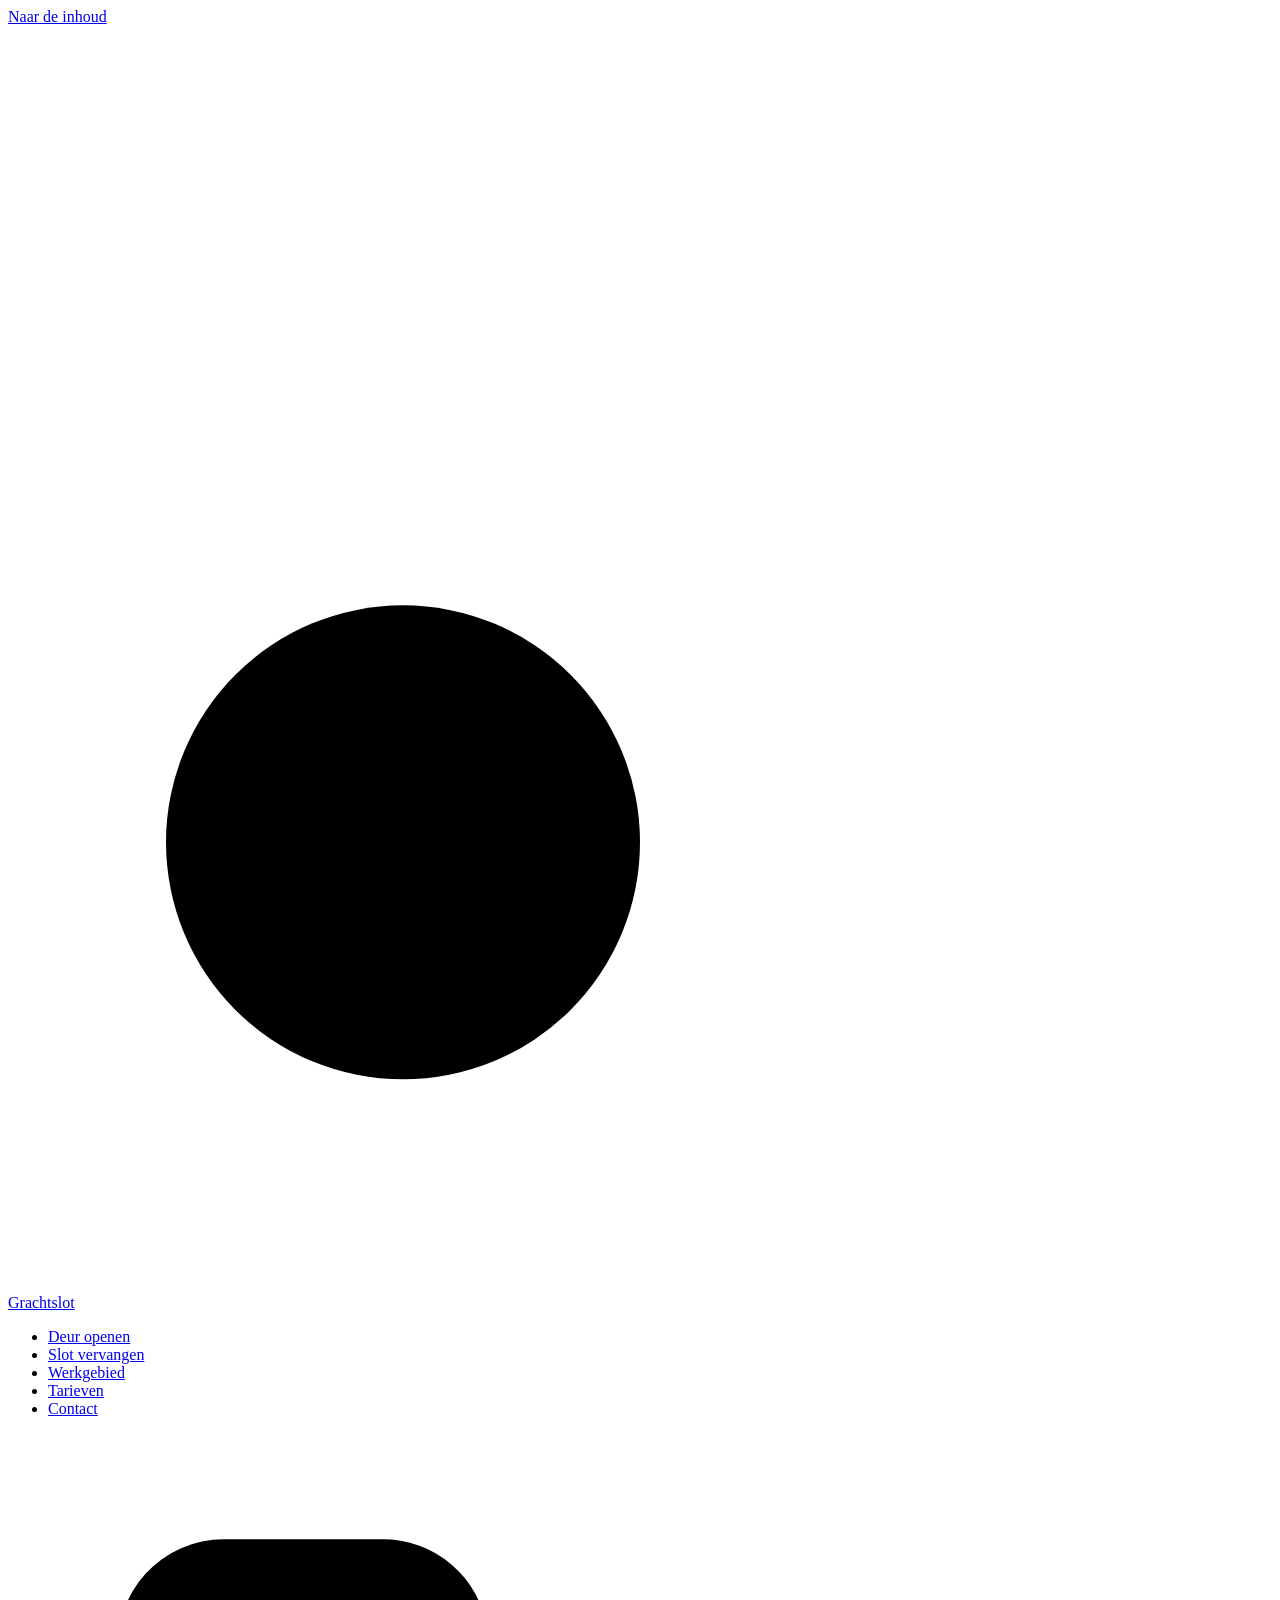
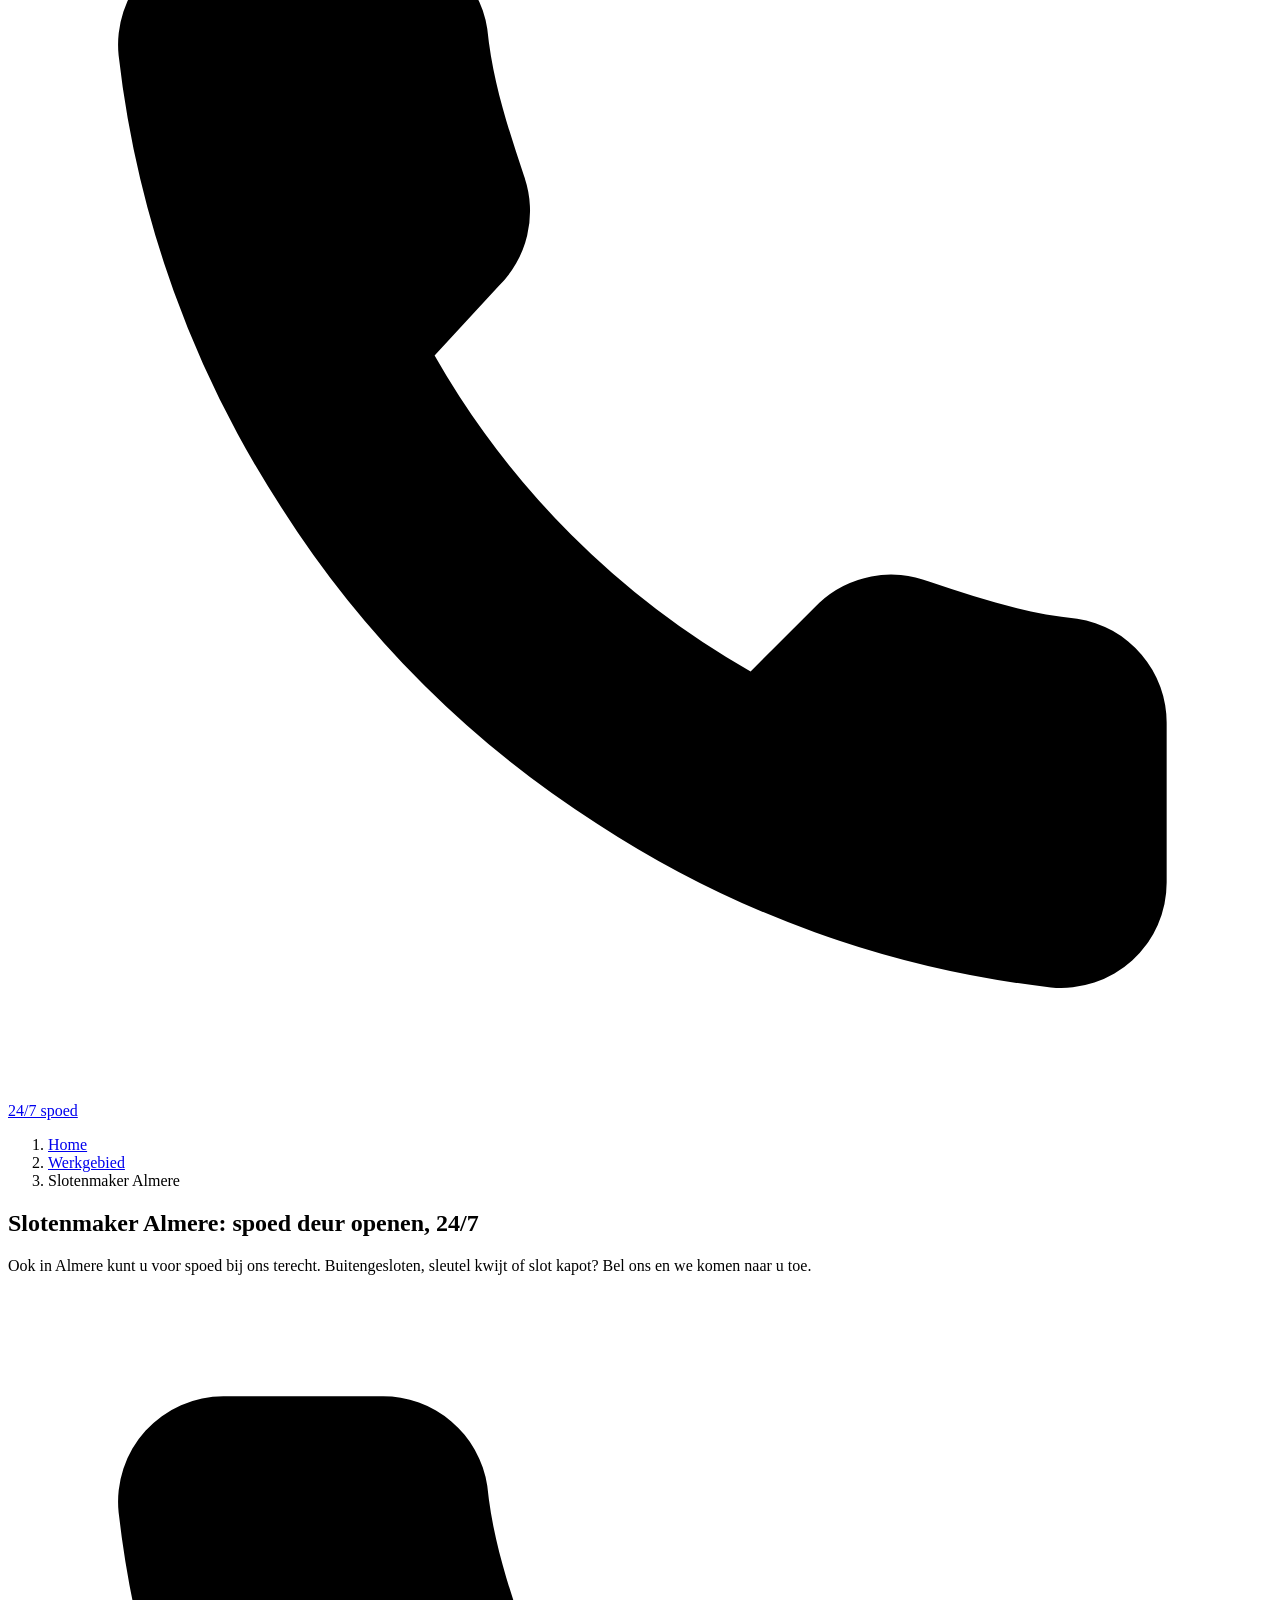
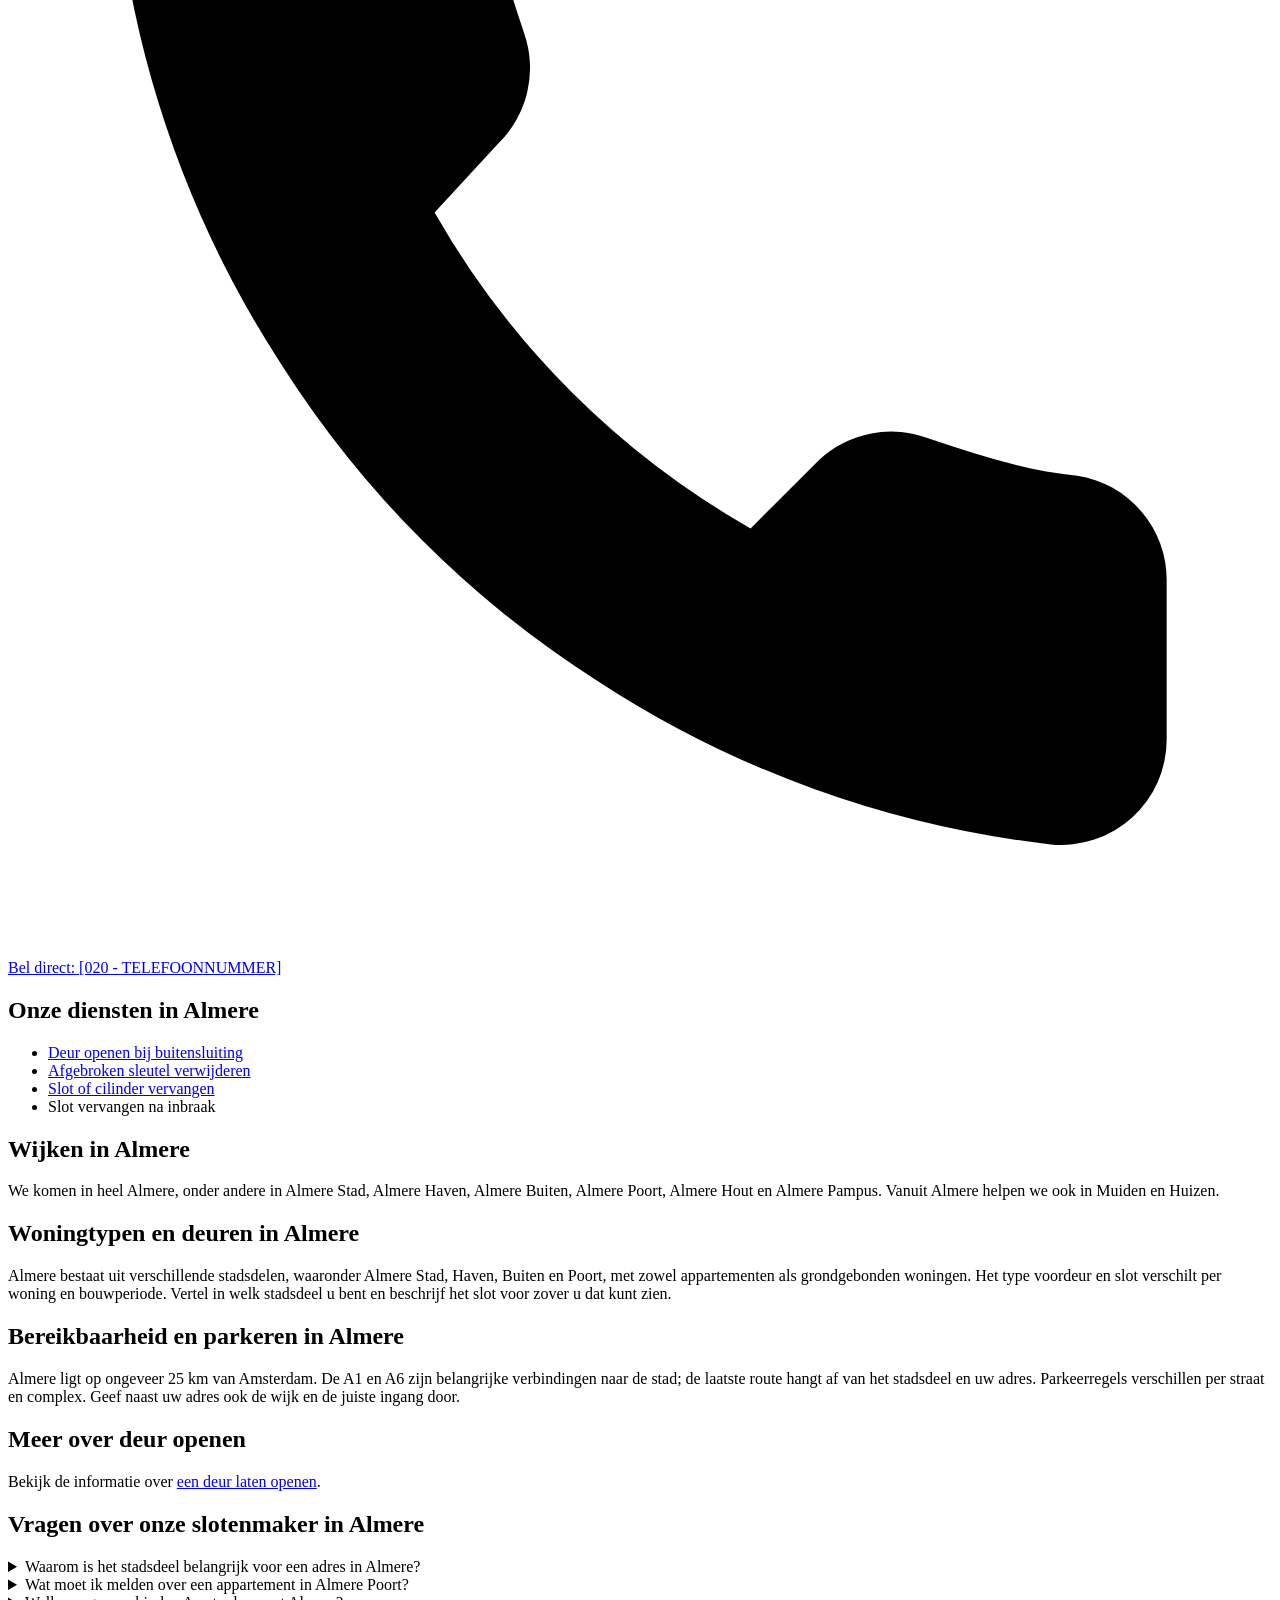
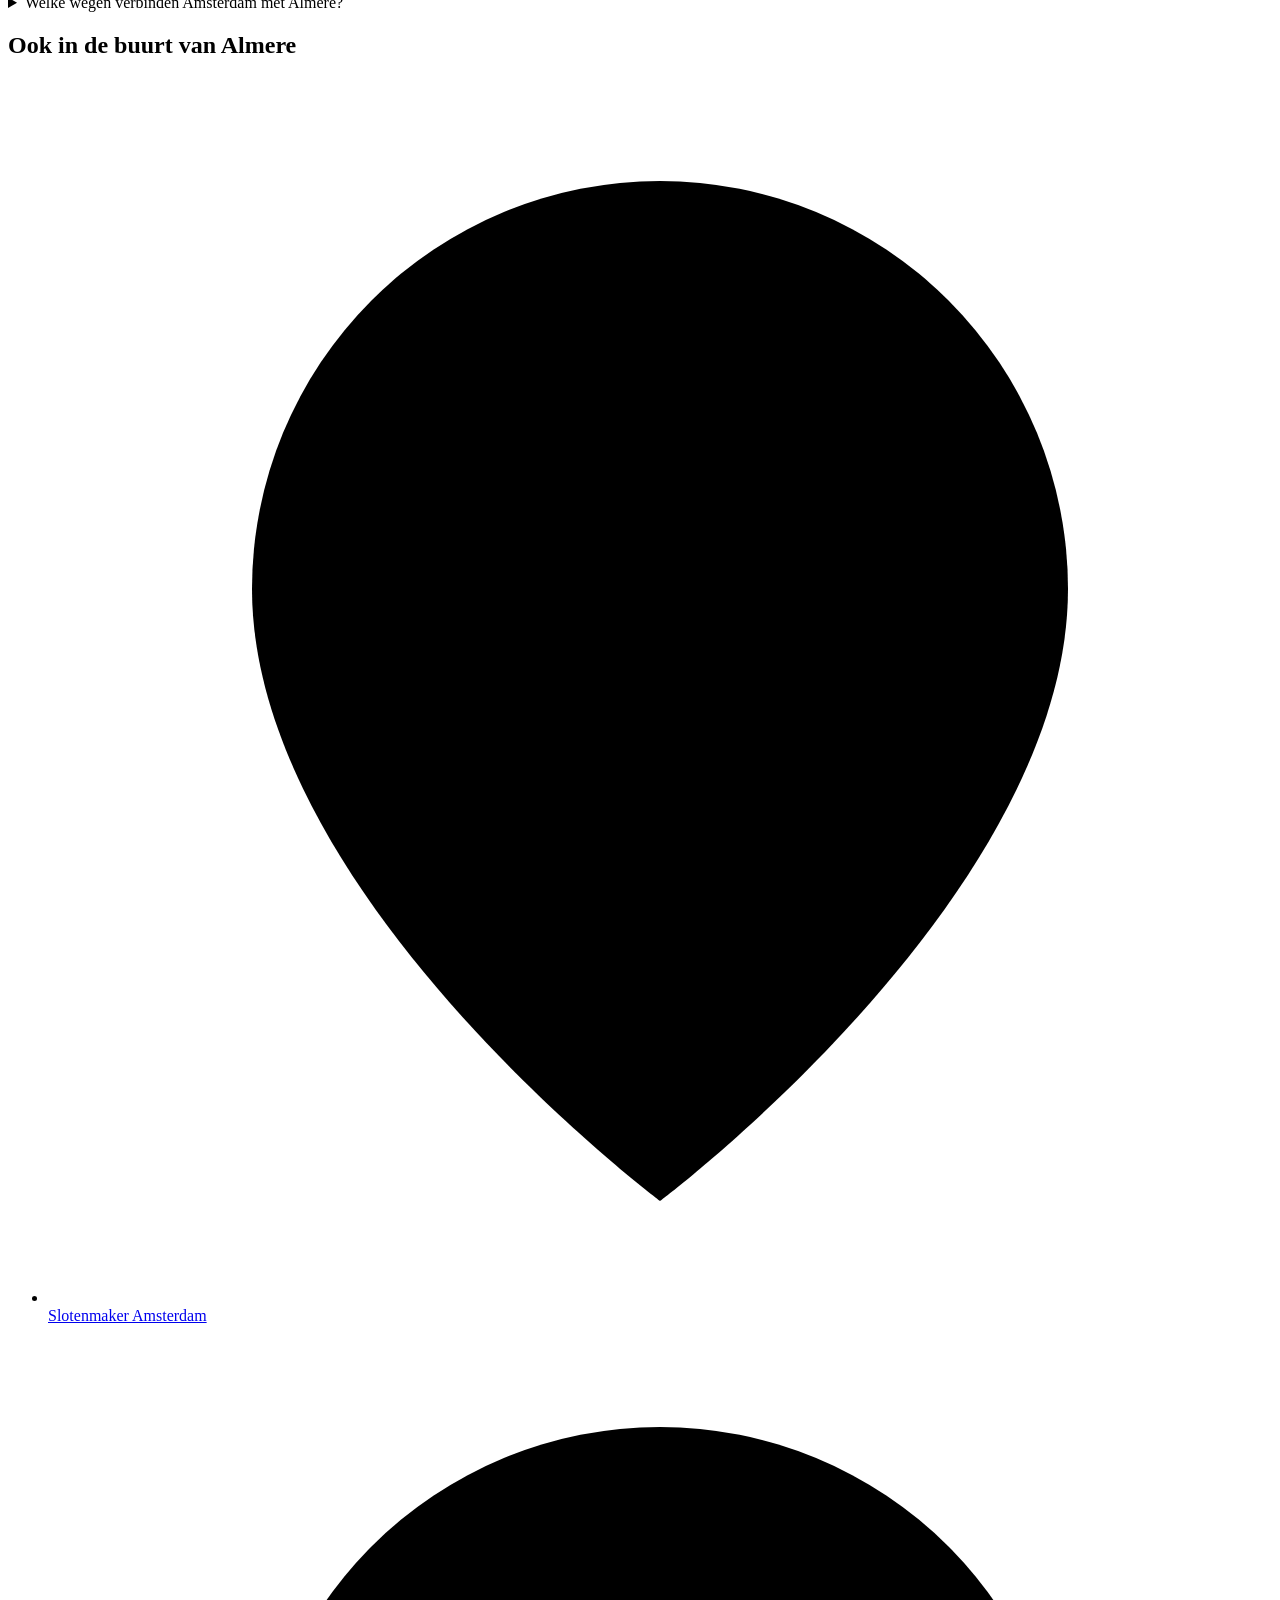
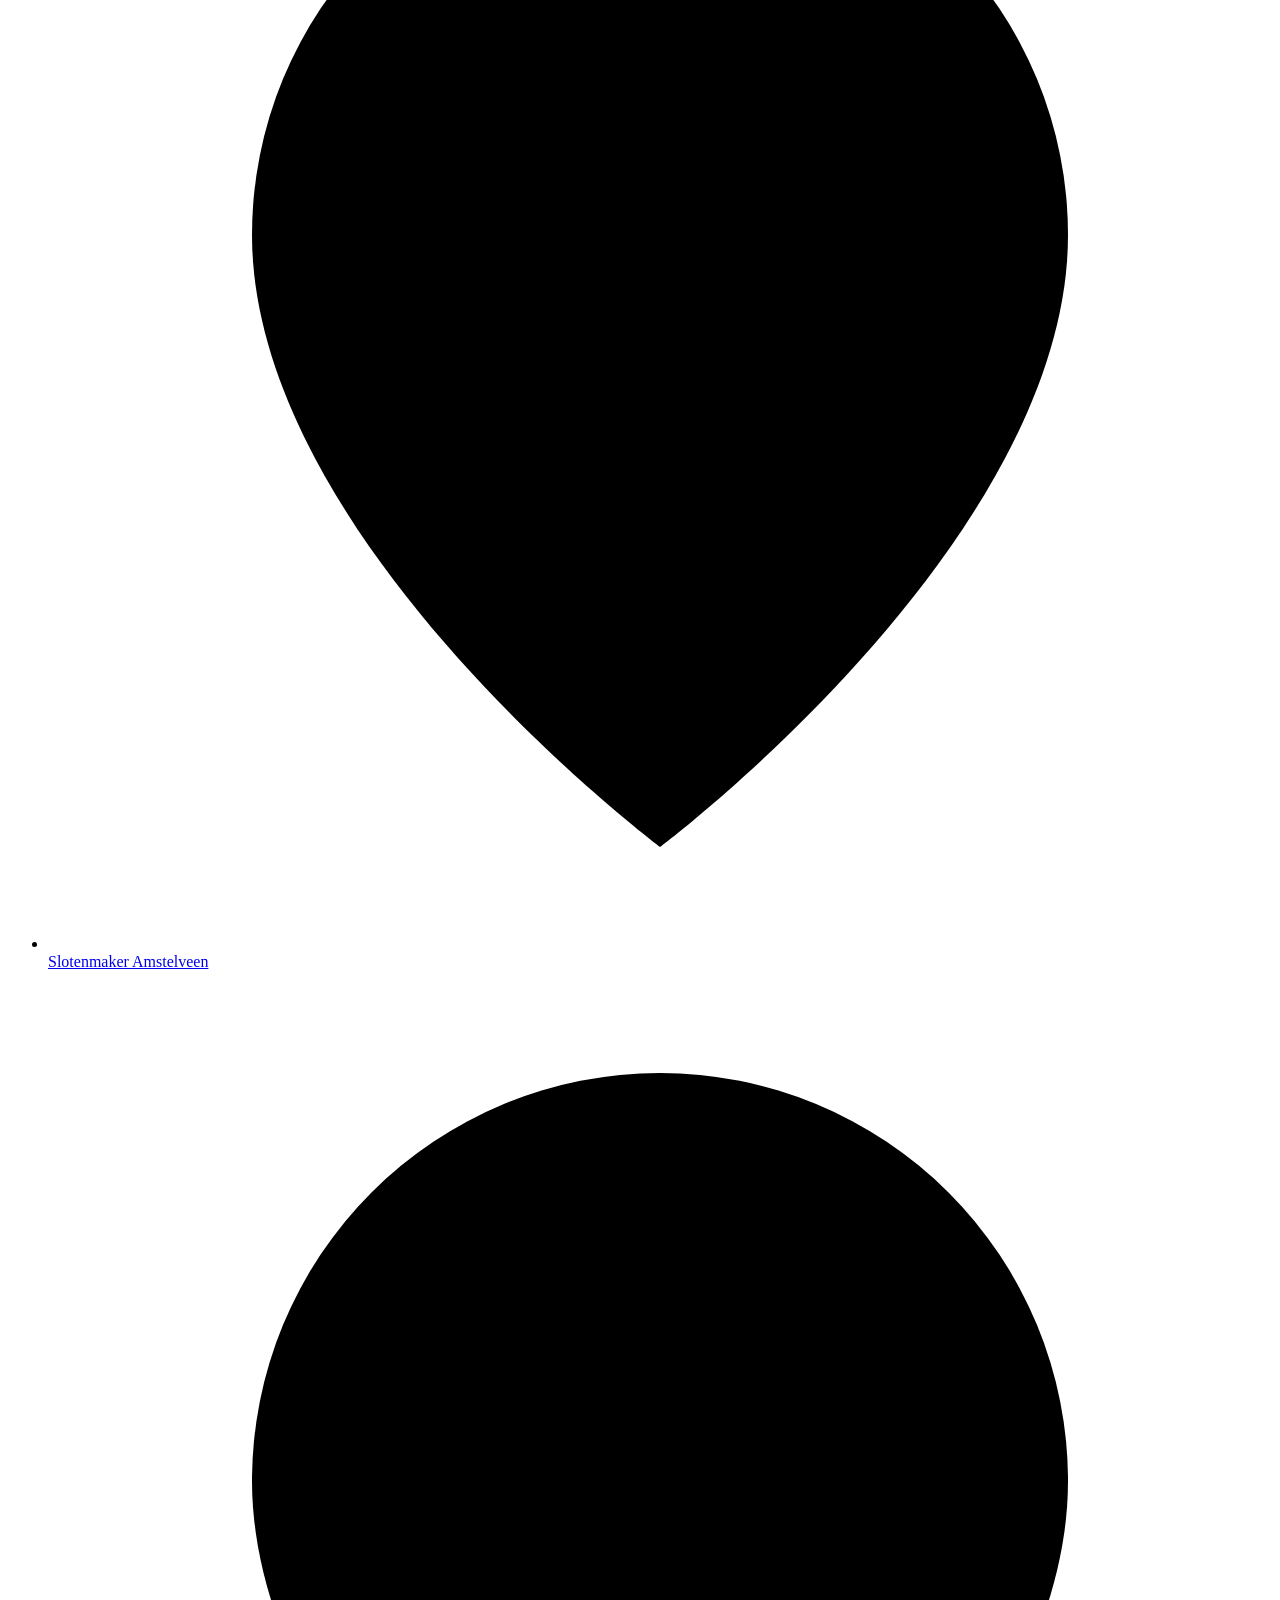
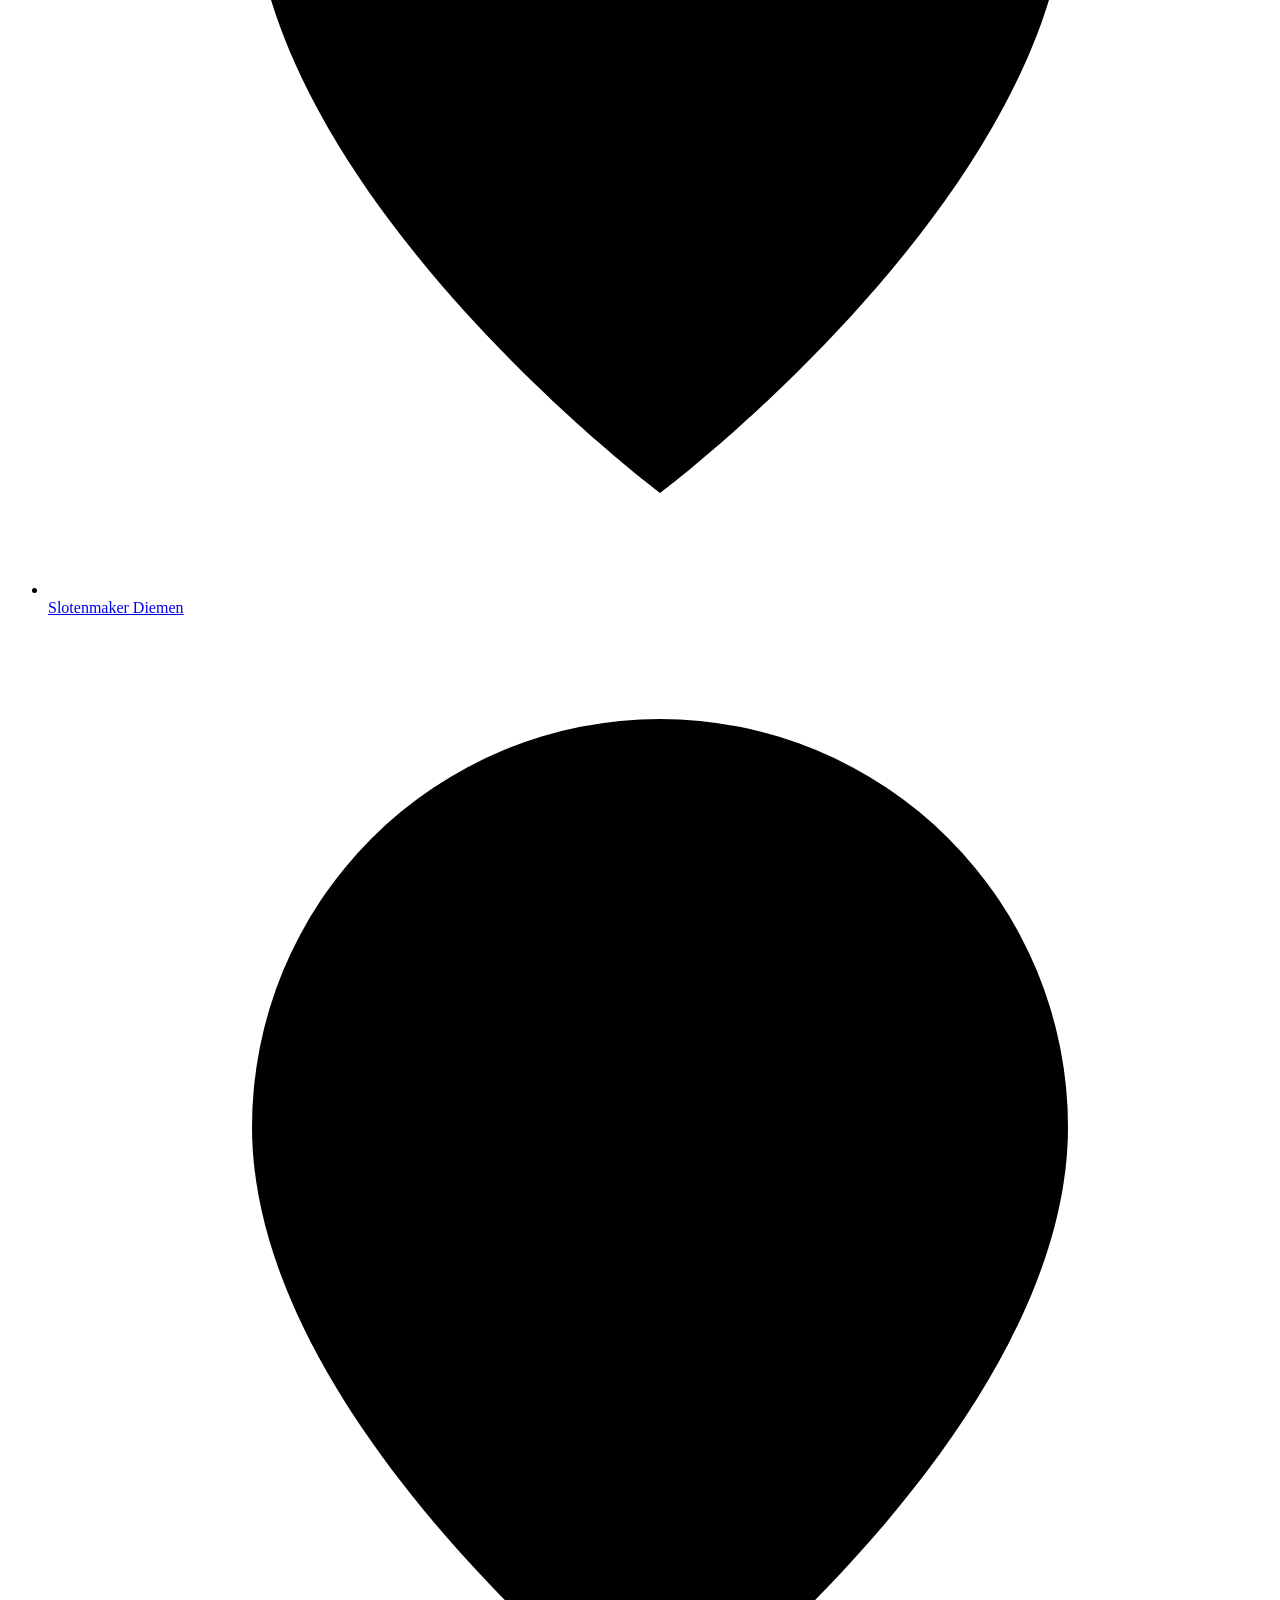
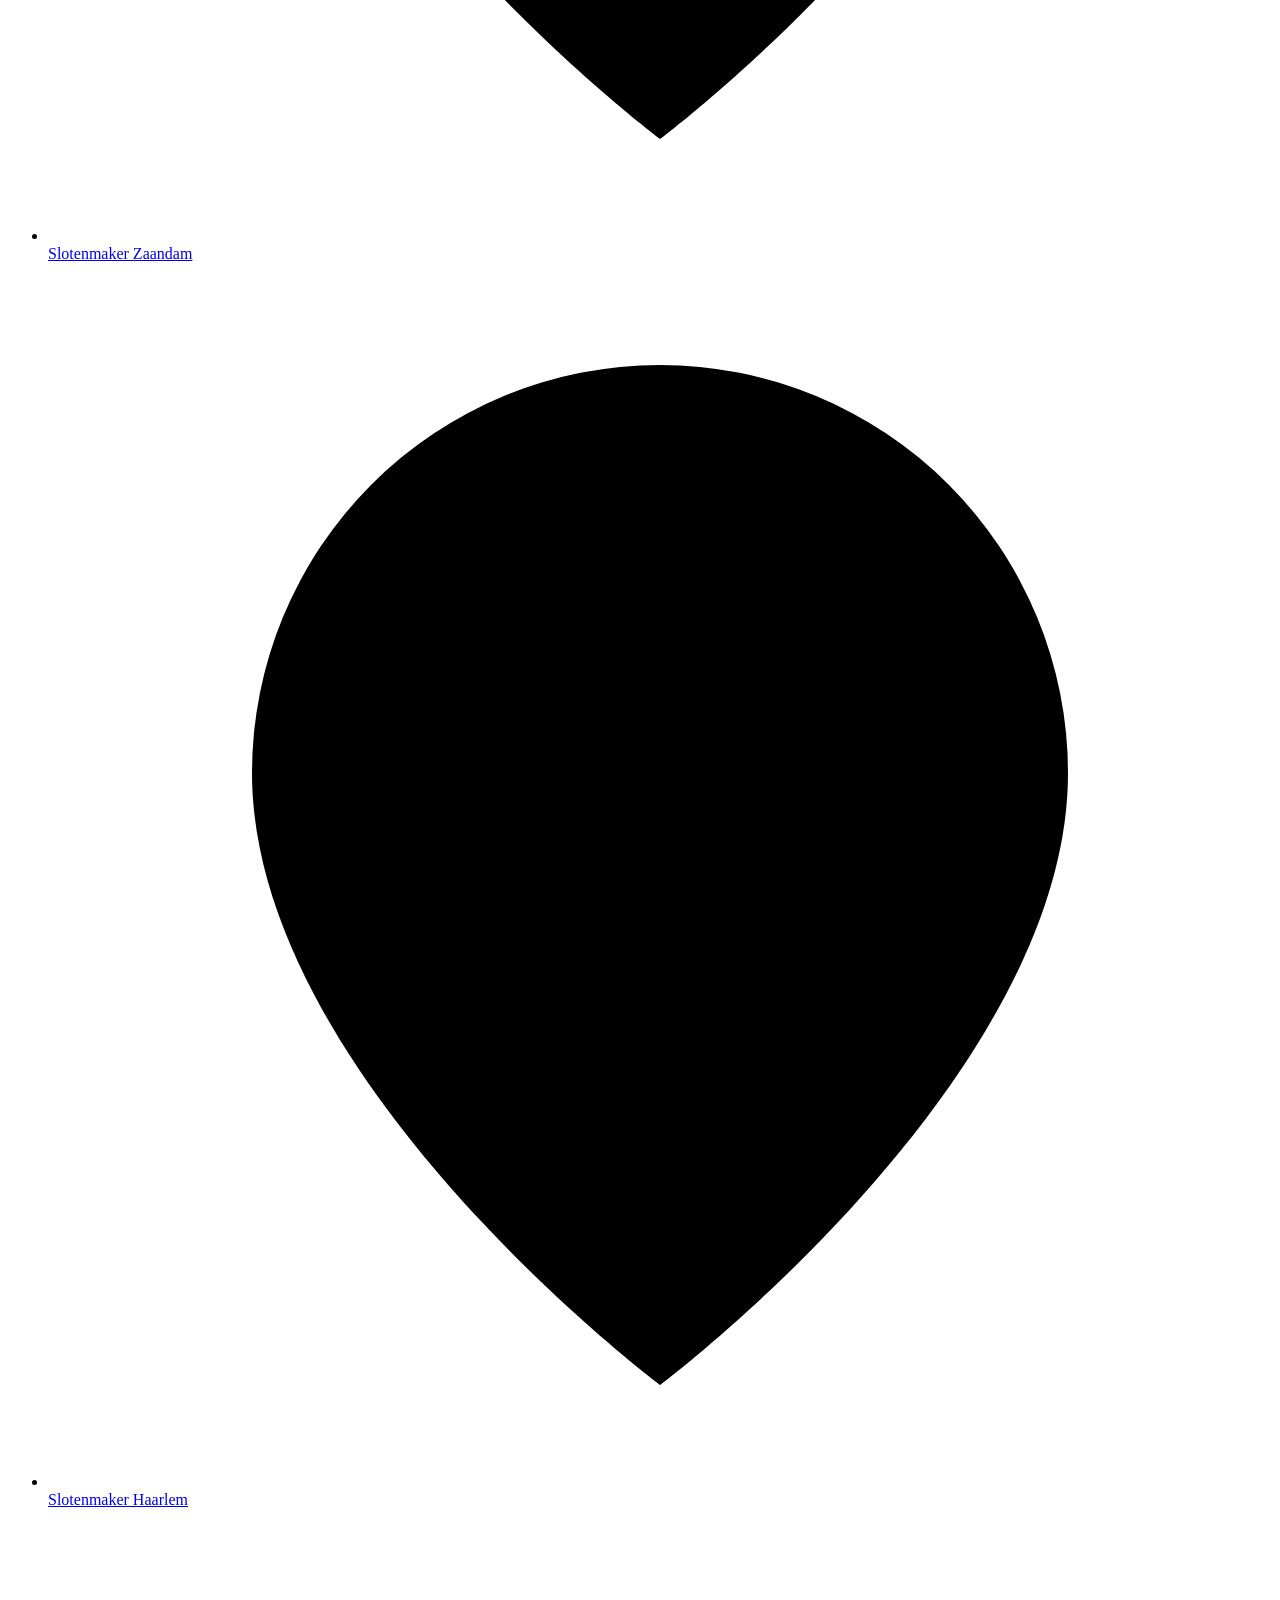
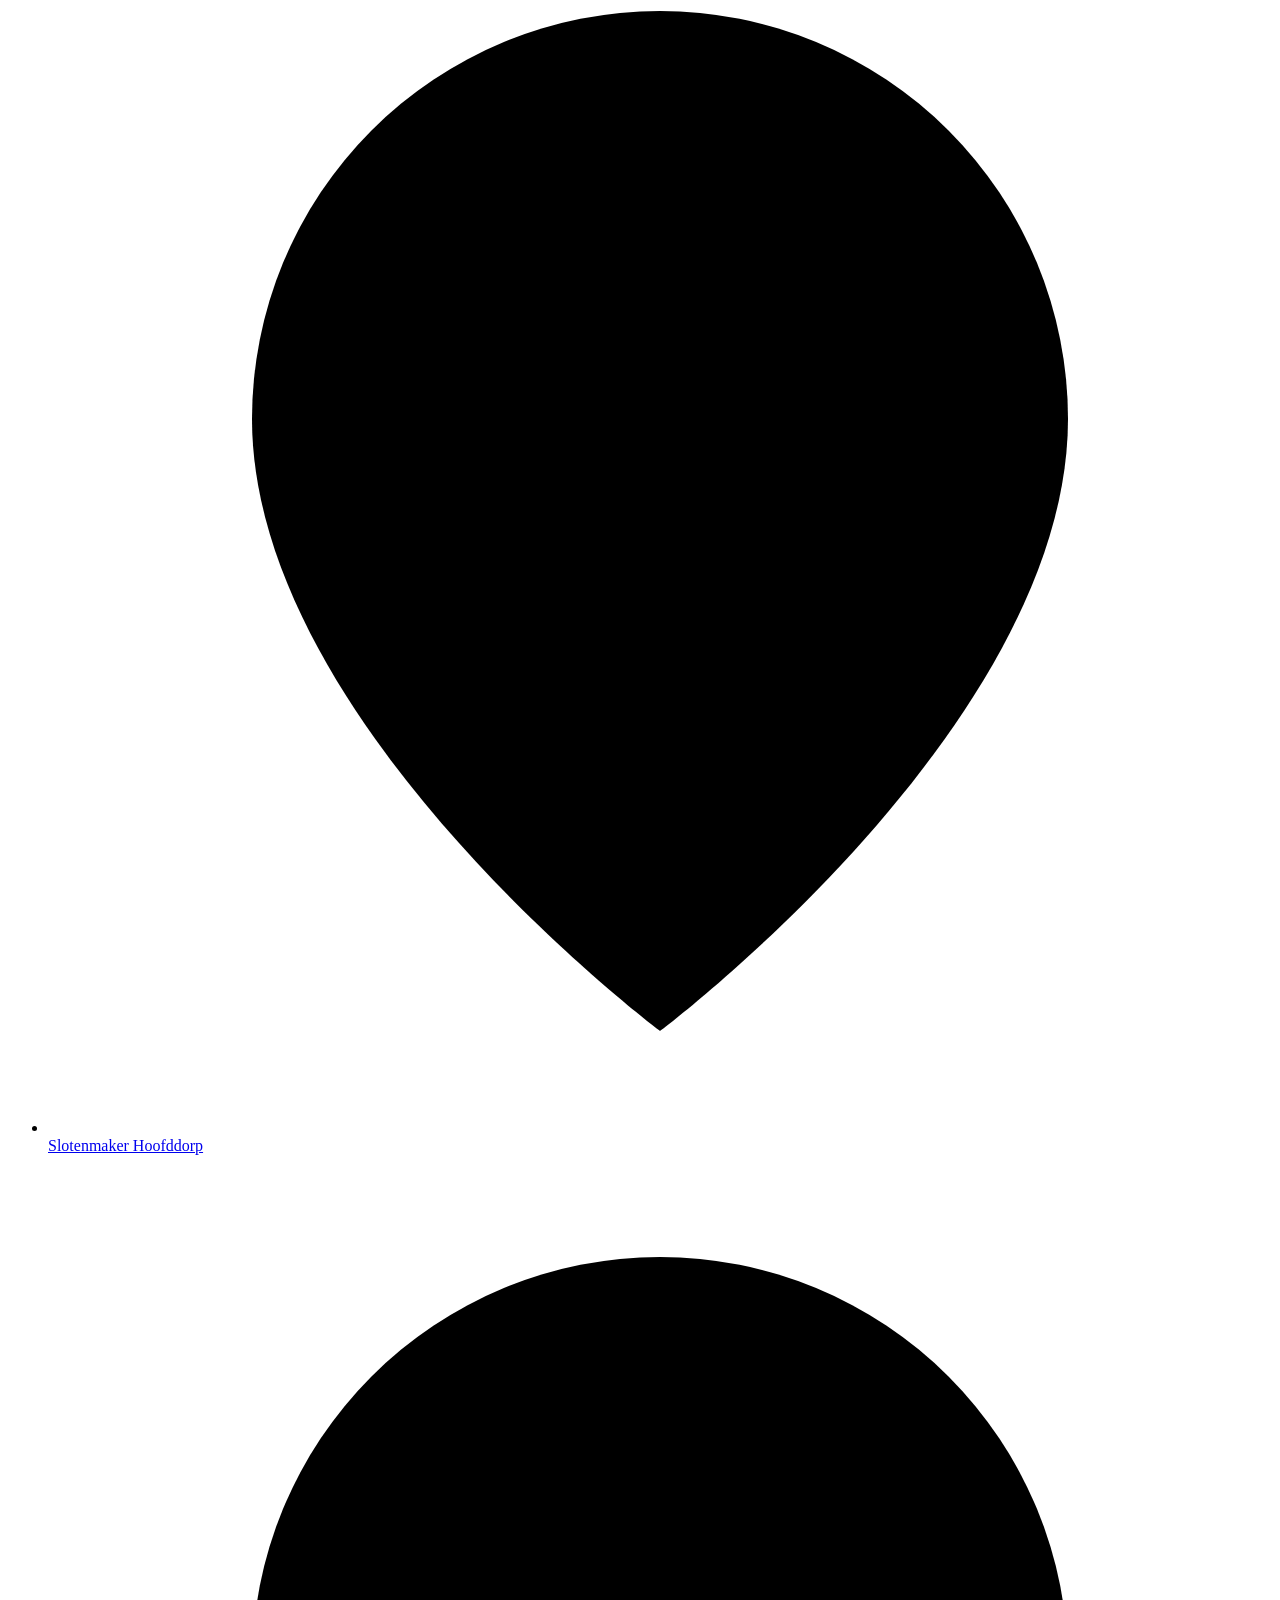
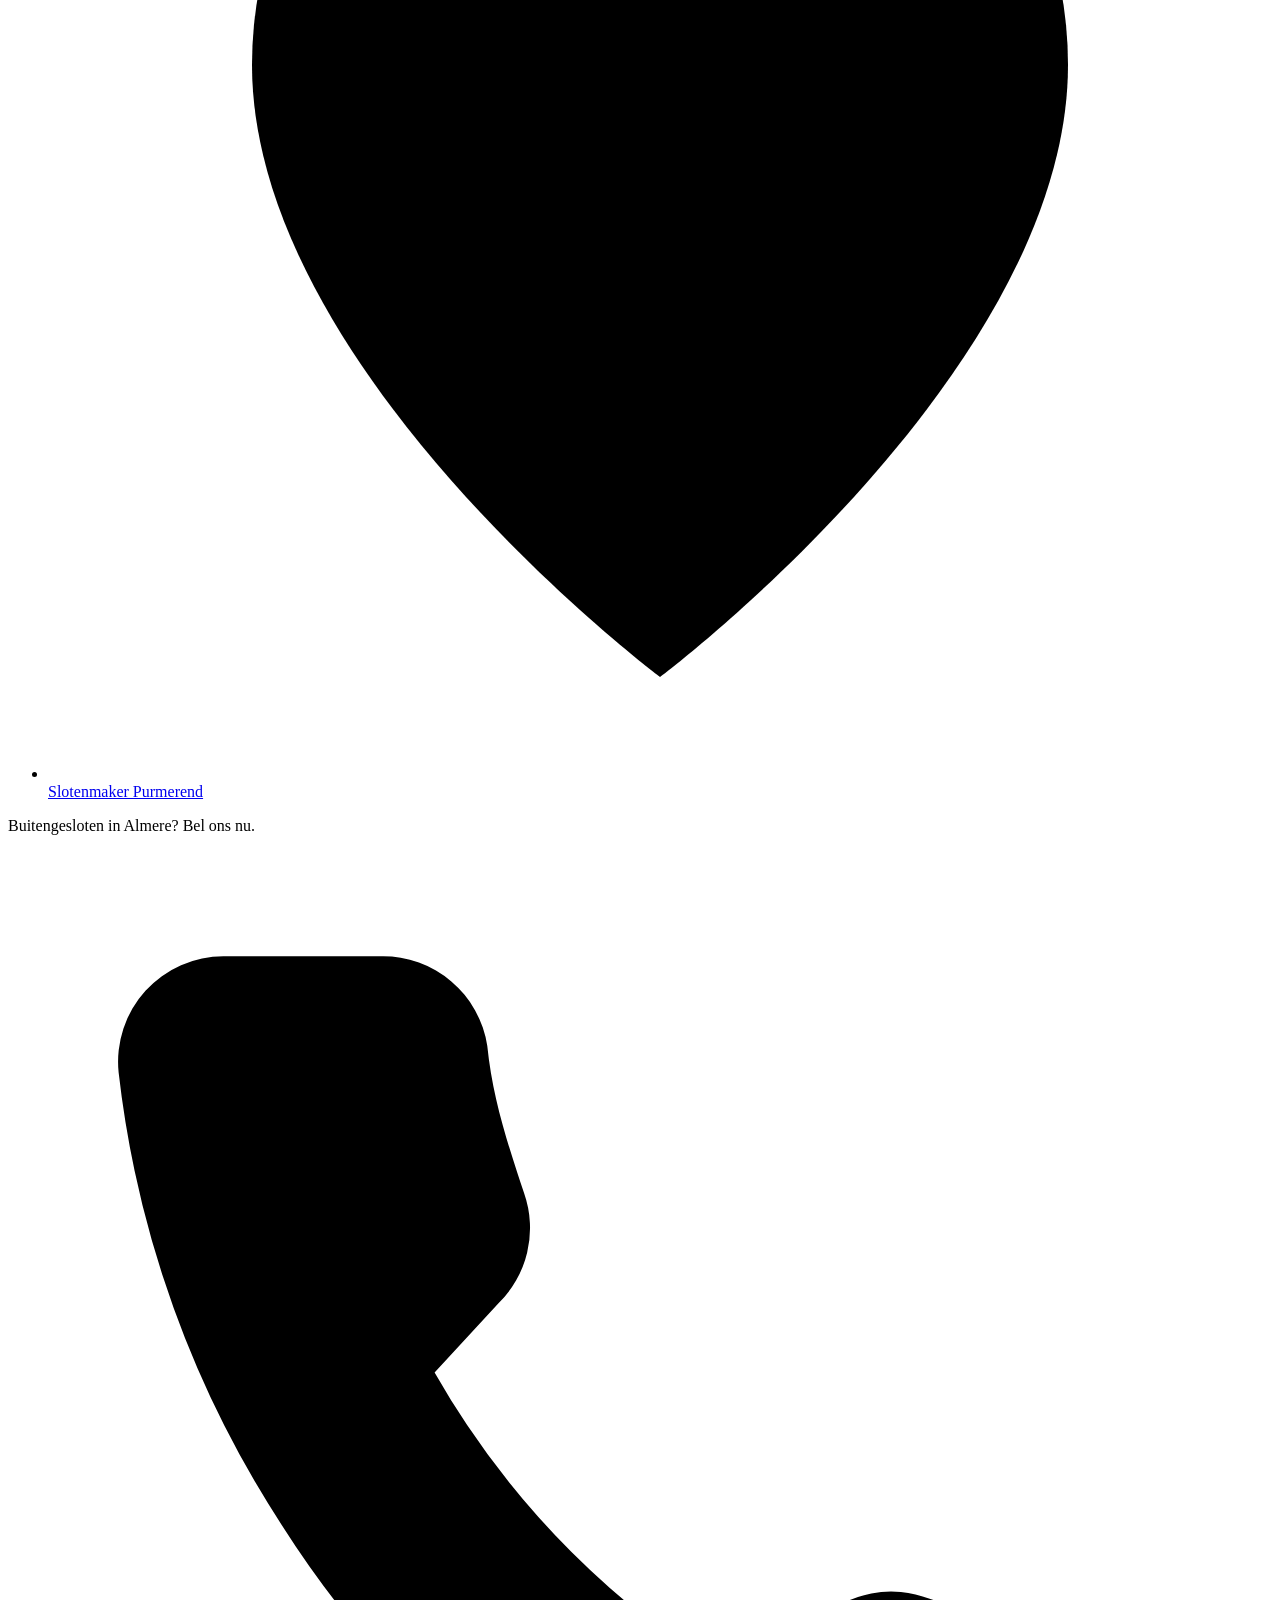
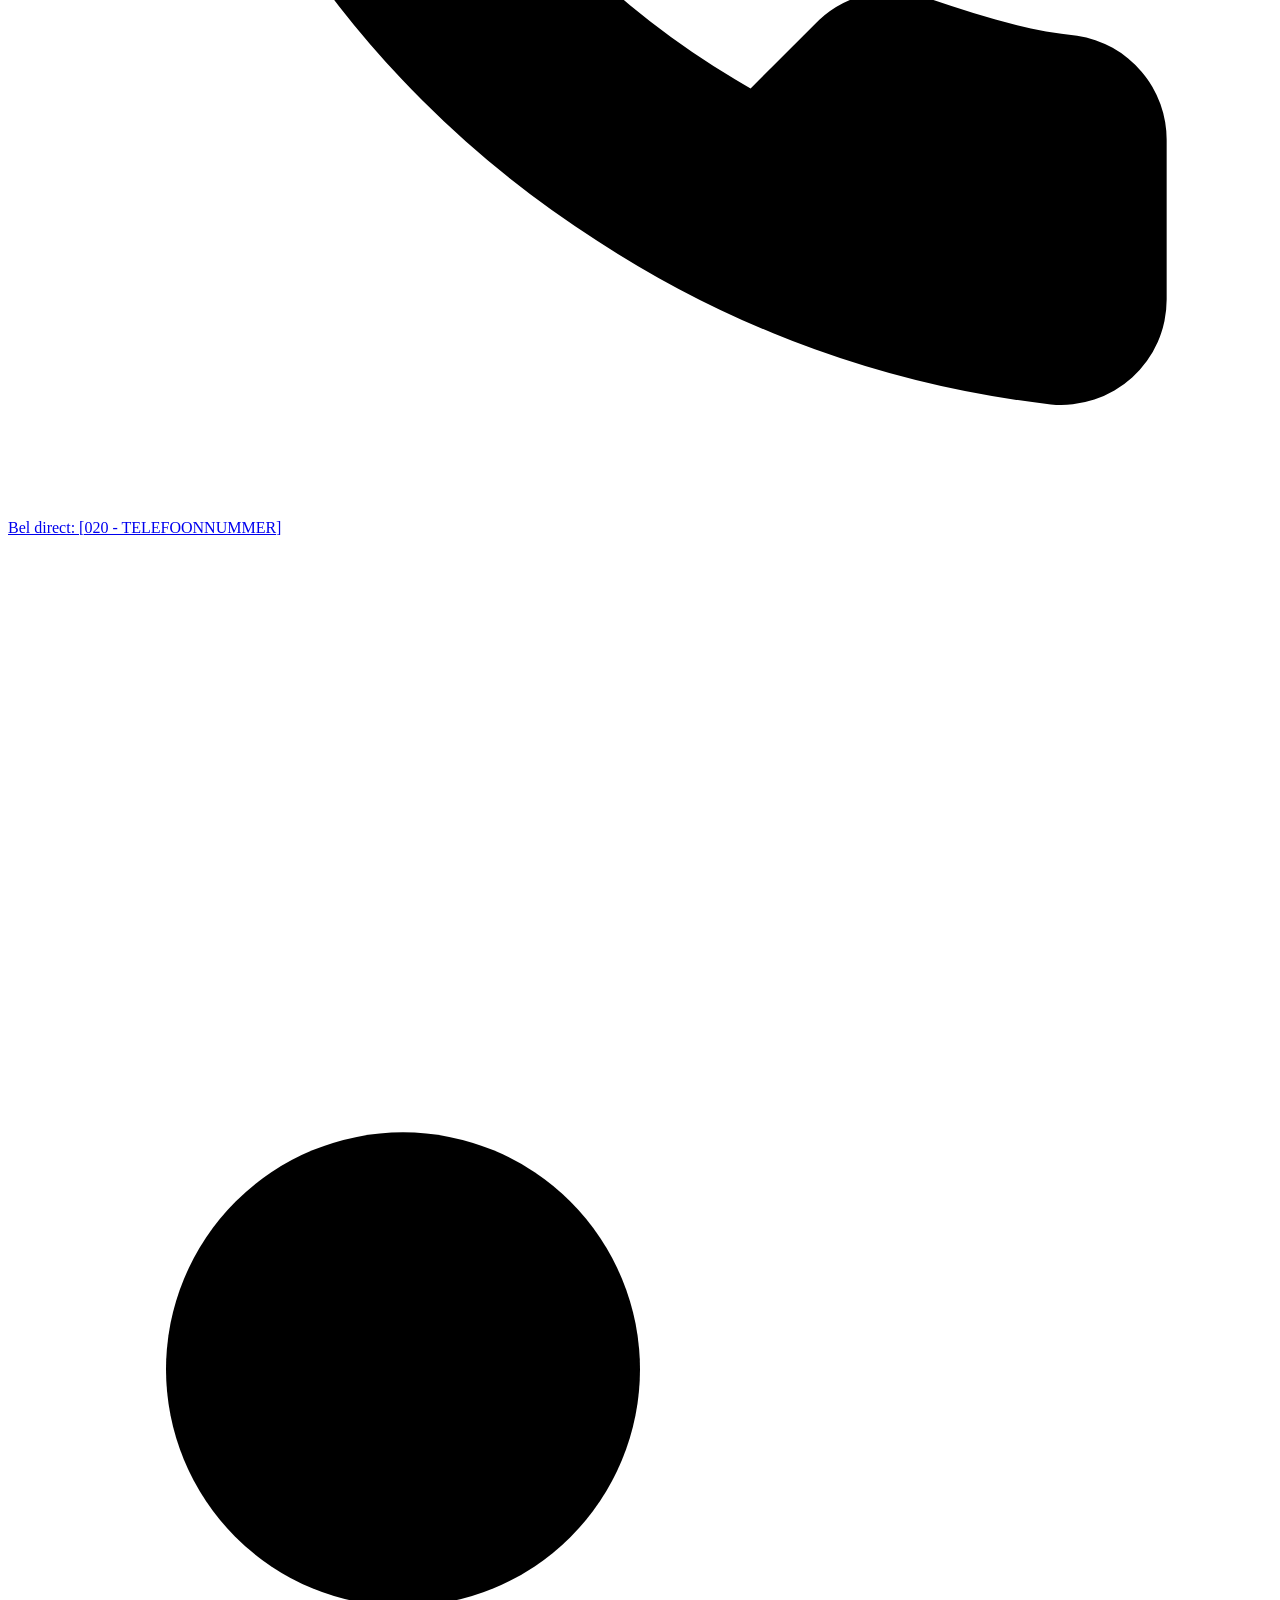
==== commit ecbd89e3: "Plaatspagina's, homepagetitel en tarieven bijgewerkt Co-authored-by: Copilot <223556219+Copilot@user" ====
--- a/public/slotenmaker-almere/index.html
+++ b/public/slotenmaker-almere/index.html
@@ -18,7 +18,7 @@
 <script type="application/ld+json">{"@context":"https://schema.org","@type":"Locksmith","@id":"https://www.grachtslot.nl/#bedrijf","name":"Grachtslot Slotenmaker","url":"https://www.grachtslot.nl/","logo":"https://www.grachtslot.nl/logo.svg","image":"https://www.grachtslot.nl/logo.svg","telephone":"+31200000000","email":"[info@grachtslot.nl]","priceRange":"€€","address":{"@type":"PostalAddress","streetAddress":"[Straat + huisnummer]","postalCode":"[1000 AA]","addressLocality":"Amsterdam","addressCountry":"NL"},"geo":{"@type":"GeoCoordinates","latitude":52.3676,"longitude":4.9041},"openingHoursSpecification":[{"@type":"OpeningHoursSpecification","dayOfWeek":["Monday","Tuesday","Wednesday","Thursday","Friday","Saturday","Sunday"],"opens":"00:00","closes":"23:59"}],"areaServed":[{"@type":"GeoCircle","geoMidpoint":{"@type":"GeoCoordinates","latitude":52.3676,"longitude":4.9041},"geoRadius":30000},{"@type":"City","name":"Amsterdam"},{"@type":"City","name":"Amstelveen"},{"@type":"City","name":"Diemen"},{"@type":"City","name":"Zaandam"},{"@type":"City","name":"Haarlem"},{"@type":"City","name":"Hoofddorp"},{"@type":"City","name":"Almere"},{"@type":"City","name":"Purmerend"}]}</script>
 <script type="application/ld+json">{"@context":"https://schema.org","@type":"BreadcrumbList","itemListElement":[{"@type":"ListItem","position":1,"name":"Home","item":"https://www.grachtslot.nl/"},{"@type":"ListItem","position":2,"name":"Werkgebied","item":"https://www.grachtslot.nl/werkgebied/"},{"@type":"ListItem","position":3,"name":"Slotenmaker Almere","item":"https://www.grachtslot.nl/slotenmaker-almere/"}]}</script>
 <script type="application/ld+json">{"@context":"https://schema.org","@type":"Service","name":"Deur openen Almere","serviceType":"Deur openen Almere","description":"Spoed deur openen en slot vervangen in Almere.","url":"https://www.grachtslot.nl/slotenmaker-almere/","provider":{"@id":"https://www.grachtslot.nl/#bedrijf"},"areaServed":{"@type":"City","name":"Almere"}}</script>
-<script type="application/ld+json">{"@context":"https://schema.org","@type":"FAQPage","mainEntity":[{"@type":"Question","name":"Hoe snel is de slotenmaker in Almere?","acceptedAnswer":{"@type":"Answer","text":"Almere ligt op ongeveer 25 km van Amsterdam. Bij het bellen hoort u direct de verwachte aankomsttijd."}},{"@type":"Question","name":"Wat kost een slotenmaker in Almere?","acceptedAnswer":{"@type":"Answer","text":"U hoort de prijs altijd vooraf aan de telefoon. Een overzicht vindt u op onze tarievenpagina."}},{"@type":"Question","name":"Werken jullie ook 's nachts in Almere?","acceptedAnswer":{"@type":"Answer","text":"Ja, ook in Almere zijn we 24 uur per dag en 7 dagen per week beschikbaar voor spoedopeningen."}}]}</script>
+<script type="application/ld+json">{"@context":"https://schema.org","@type":"FAQPage","mainEntity":[{"@type":"Question","name":"Waarom is het stadsdeel belangrijk voor een adres in Almere?","acceptedAnswer":{"@type":"Answer","text":"Almere is verdeeld over stadsdelen zoals Haven, Stad, Buiten en Poort. Noem het stadsdeel samen met straat en huisnummer, zodat duidelijk is waar u bent."}},{"@type":"Question","name":"Wat moet ik melden over een appartement in Almere Poort?","acceptedAnswer":{"@type":"Answer","text":"Vertel of het gebouw een gezamenlijke entree heeft en of u daar zelf toegang toe heeft. Geef ook de naam of ingang van het complex door als die van uw adres afwijkt."}},{"@type":"Question","name":"Welke wegen verbinden Amsterdam met Almere?","acceptedAnswer":{"@type":"Answer","text":"De A1 en A6 zijn belangrijke verbindingen tussen de regio en Almere. De meest geschikte route en afslag zijn afhankelijk van uw stadsdeel en adres."}}]}</script>
 </head>
 <body>
 <a class="skip" href="#inhoud">Naar de inhoud</a>
@@ -44,10 +44,6 @@
 
 <section class="section">
   <div class="wrap narrow prose">
-    <h2>Buitengesloten in Almere</h2>
-    <p>Almere is een jonge stad met veel nieuwbouw. De meeste woningen hebben inbraakwerende deuren (vaak met politiekeurmerk) en cilinders met kerntrekbeveiliging. Dat is goed voor uw veiligheid, maar zo'n deur vraagt een vakkundige opening. Wij kiezen altijd eerst de methode met de minste schade.</p>
-    <div class="tip"><strong>Tip:</strong> Almere ligt aan de rand van ons werkgebied. Vraag bij het bellen naar de verwachte aankomsttijd, dan weet u waar u aan toe bent.</div>
-
     <h2>Onze diensten in Almere</h2>
     <ul class="checks">
       <li><a href="/deur-openen/">Deur openen bij buitensluiting</a></li>
@@ -58,19 +54,19 @@
 
     <h2>Wijken in Almere</h2>
     <p>We komen in heel Almere, onder andere in Almere Stad, Almere Haven, Almere Buiten, Almere Poort, Almere Hout en Almere Pampus. Vanuit Almere helpen we ook in Muiden en Huizen.</p>
+
+    <h2>Woningtypen en deuren in Almere</h2>
+    <p>Almere bestaat uit verschillende stadsdelen, waaronder Almere Stad, Haven, Buiten en Poort, met zowel appartementen als grondgebonden woningen. Het type voordeur en slot verschilt per woning en bouwperiode. Vertel in welk stadsdeel u bent en beschrijf het slot voor zover u dat kunt zien.</p>
+
+    <h2>Bereikbaarheid en parkeren in Almere</h2>
+    <p>Almere ligt op ongeveer 25 km van Amsterdam. De A1 en A6 zijn belangrijke verbindingen naar de stad; de laatste route hangt af van het stadsdeel en uw adres. Parkeerregels verschillen per straat en complex. Geef naast uw adres ook de wijk en de juiste ingang door.</p>
   </div>
 </section>
 
-
-<section class="section alt" aria-labelledby="stappen-titel">
-  <div class="wrap">
-    <h2 id="stappen-titel">Zo werkt het</h2>
-    <ol class="steps">
-      <li><strong>Bel ons</strong><span>Vertel waar u bent en wat voor deur of slot het is. U hoort direct de prijs en verwachte aankomsttijd.</span></li>
-      <li><strong>Wij komen naar u toe</strong><span>Een slotenmaker rijdt met spoed naar uw adres in Amsterdam of omgeving.</span></li>
-      <li><strong>Deur open</strong><span>We openen de deur, waar mogelijk zonder schade. Daarna vragen we u om aan te tonen dat u er woont.</span></li>
-      <li><strong>Veilig afsluiten</strong><span>Is het slot beschadigd of verouderd? Dan kunnen we het direct vervangen.</span></li>
-    </ol>
+<section class="section alt">
+  <div class="wrap narrow prose">
+    <h2>Meer over deur openen</h2>
+    <p>Bekijk de informatie over <a href="/deur-openen/">een deur laten openen</a>.</p>
   </div>
 </section>
 
@@ -78,9 +74,9 @@
   <div class="wrap narrow">
     <h2 id="faq-titel">Vragen over onze slotenmaker in Almere</h2>
     <div class="faq">
-      <details><summary>Hoe snel is de slotenmaker in Almere?</summary><p>Almere ligt op ongeveer 25 km van Amsterdam. Bij het bellen hoort u direct de verwachte aankomsttijd.</p></details>
-      <details><summary>Wat kost een slotenmaker in Almere?</summary><p>U hoort de prijs altijd vooraf aan de telefoon. Een overzicht vindt u op onze tarievenpagina.</p></details>
-      <details><summary>Werken jullie ook 's nachts in Almere?</summary><p>Ja, ook in Almere zijn we 24 uur per dag en 7 dagen per week beschikbaar voor spoedopeningen.</p></details>
+      <details><summary>Waarom is het stadsdeel belangrijk voor een adres in Almere?</summary><p>Almere is verdeeld over stadsdelen zoals Haven, Stad, Buiten en Poort. Noem het stadsdeel samen met straat en huisnummer, zodat duidelijk is waar u bent.</p></details>
+      <details><summary>Wat moet ik melden over een appartement in Almere Poort?</summary><p>Vertel of het gebouw een gezamenlijke entree heeft en of u daar zelf toegang toe heeft. Geef ook de naam of ingang van het complex door als die van uw adres afwijkt.</p></details>
+      <details><summary>Welke wegen verbinden Amsterdam met Almere?</summary><p>De A1 en A6 zijn belangrijke verbindingen tussen de regio en Almere. De meest geschikte route en afslag zijn afhankelijk van uw stadsdeel en adres.</p></details>
     </div>
   </div>
 </section>
